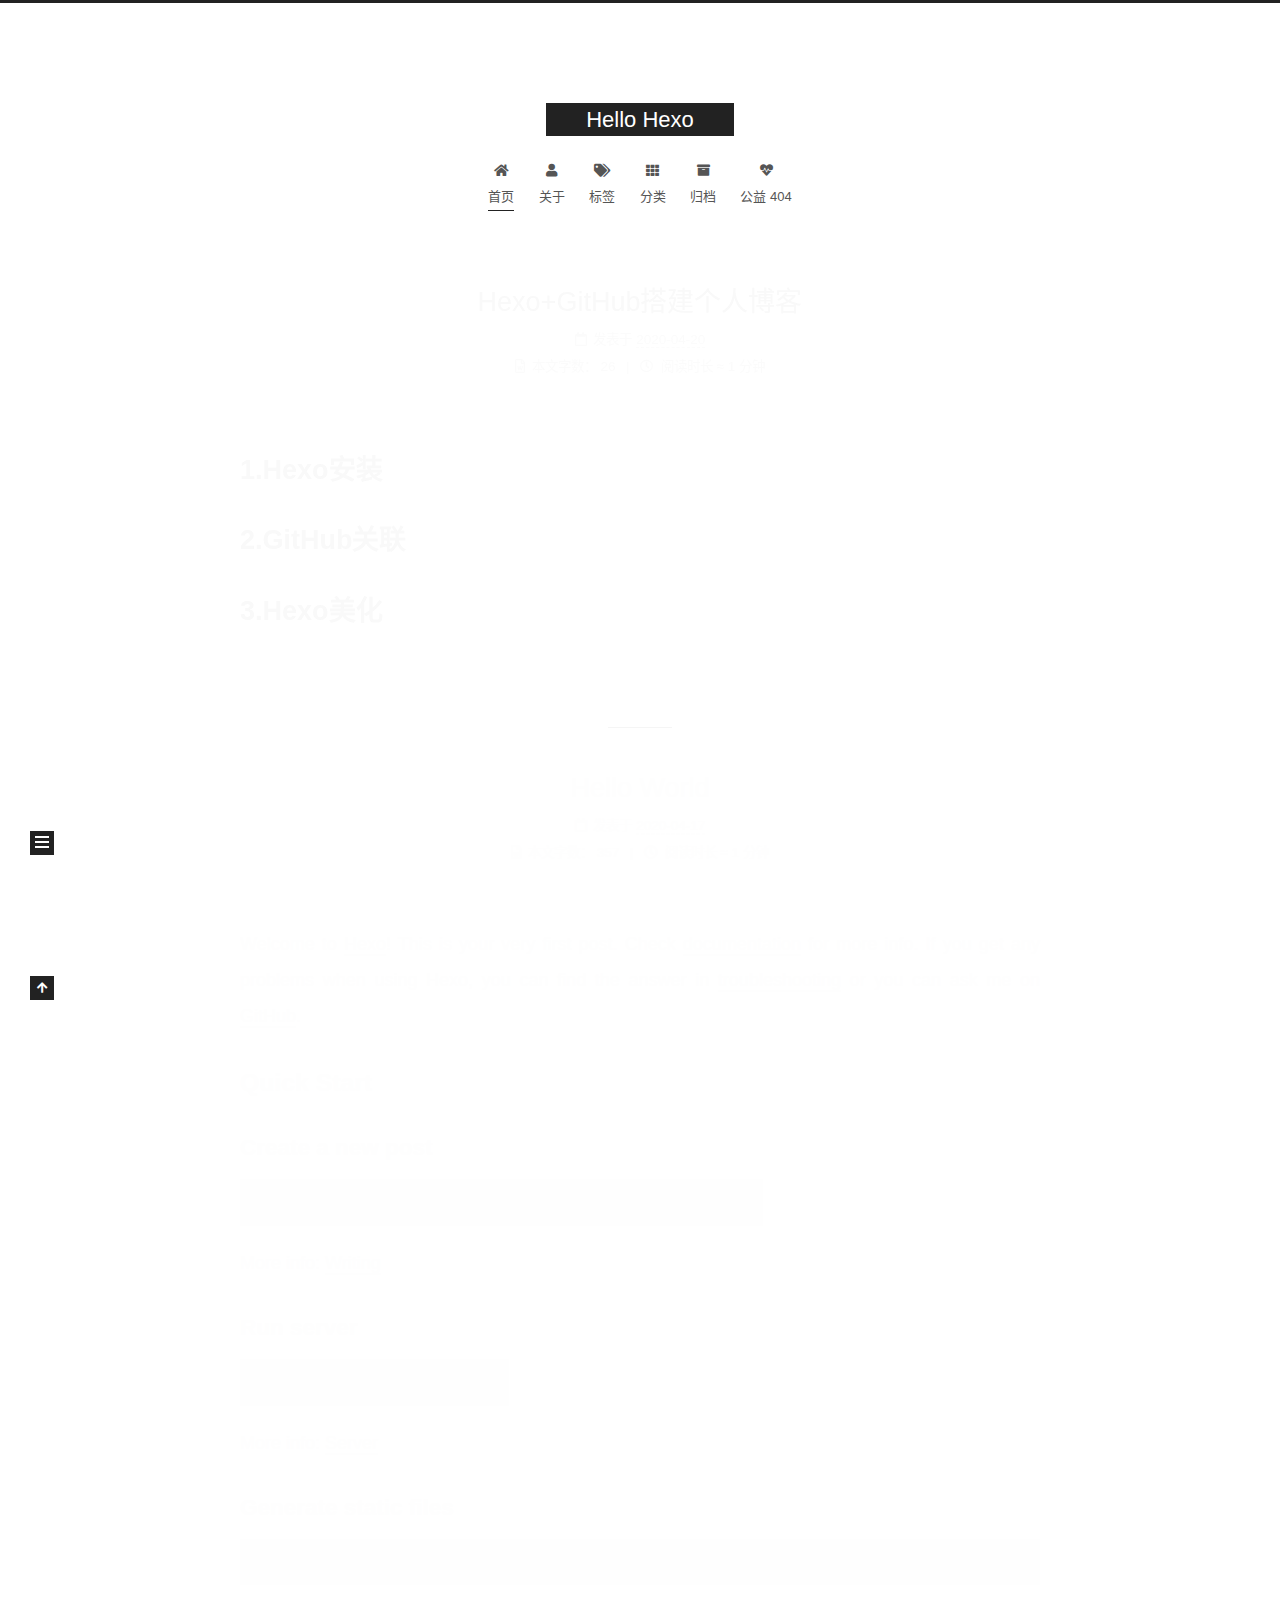
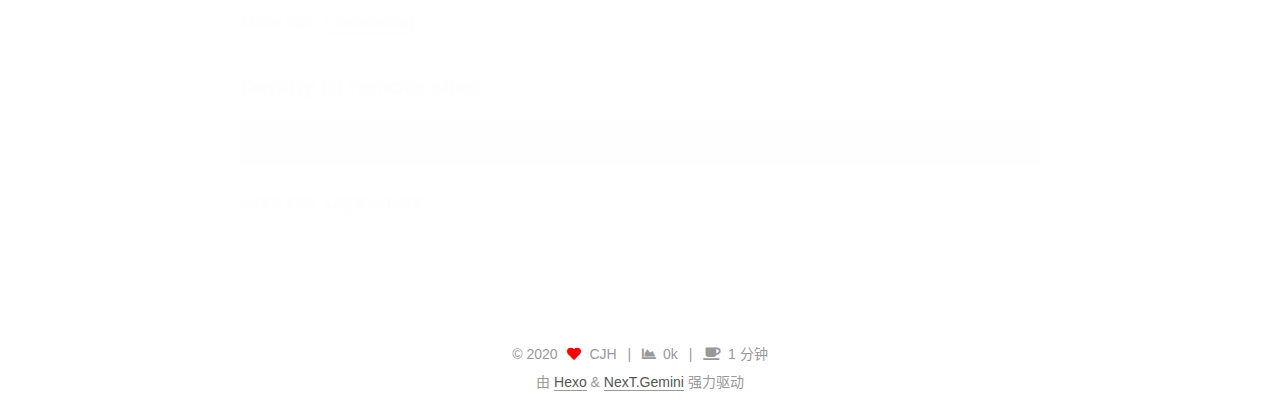
==== index.html @ 1054dfbd "Site updated: 2020-04-20 13:36:45" ====
<!DOCTYPE html>
<html lang="zh-CN">
<head>
  <meta charset="UTF-8">
<meta name="viewport" content="width=device-width, initial-scale=1, maximum-scale=2">
<meta name="theme-color" content="#222">
<meta name="generator" content="Hexo 4.2.0">
  <link rel="apple-touch-icon" sizes="180x180" href="/images/apple-touch-icon-next.png">
  <link rel="icon" type="image/png" sizes="32x32" href="/images/favicon-32x32-next.png">
  <link rel="icon" type="image/png" sizes="16x16" href="/images/favicon-16x16-next.png">
  <link rel="mask-icon" href="/images/logo.svg" color="#222">

<link rel="stylesheet" href="/css/main.css">


<link rel="stylesheet" href="/lib/font-awesome/css/all.min.css">

<script id="hexo-configurations">
    var NexT = window.NexT || {};
    var CONFIG = {"hostname":"yoursite.com","root":"/","scheme":"Gemini","version":"7.8.0","exturl":false,"sidebar":{"position":"left","display":"post","padding":18,"offset":12,"onmobile":false},"copycode":{"enable":false,"show_result":false,"style":null},"back2top":{"enable":true,"sidebar":false,"scrollpercent":false},"bookmark":{"enable":false,"color":"#222","save":"auto"},"fancybox":false,"mediumzoom":false,"lazyload":false,"pangu":false,"comments":{"style":"tabs","active":null,"storage":true,"lazyload":false,"nav":null},"algolia":{"hits":{"per_page":10},"labels":{"input_placeholder":"Search for Posts","hits_empty":"We didn't find any results for the search: ${query}","hits_stats":"${hits} results found in ${time} ms"}},"localsearch":{"enable":false,"trigger":"auto","top_n_per_article":1,"unescape":false,"preload":false},"motion":{"enable":true,"async":false,"transition":{"post_block":"fadeIn","post_header":"slideDownIn","post_body":"slideDownIn","coll_header":"slideLeftIn","sidebar":"slideUpIn"}}};
  </script>

  <meta name="description" content="眼里藏星河，笑里带月光">
<meta property="og:type" content="website">
<meta property="og:title" content="Hello Hexo">
<meta property="og:url" content="http://yoursite.com/index.html">
<meta property="og:site_name" content="Hello Hexo">
<meta property="og:description" content="眼里藏星河，笑里带月光">
<meta property="og:locale" content="zh_CN">
<meta property="article:author" content="CJH">
<meta name="twitter:card" content="summary">

<link rel="canonical" href="http://yoursite.com/">


<script id="page-configurations">
  // https://hexo.io/docs/variables.html
  CONFIG.page = {
    sidebar: "",
    isHome : true,
    isPost : false,
    lang   : 'zh-CN'
  };
</script>

  <title>Hello Hexo</title>
  






  <noscript>
  <style>
  .use-motion .brand,
  .use-motion .menu-item,
  .sidebar-inner,
  .use-motion .post-block,
  .use-motion .pagination,
  .use-motion .comments,
  .use-motion .post-header,
  .use-motion .post-body,
  .use-motion .collection-header { opacity: initial; }

  .use-motion .site-title,
  .use-motion .site-subtitle {
    opacity: initial;
    top: initial;
  }

  .use-motion .logo-line-before i { left: initial; }
  .use-motion .logo-line-after i { right: initial; }
  </style>
</noscript>

</head>

<body itemscope itemtype="http://schema.org/WebPage">
  <div class="container use-motion">
    <div class="headband"></div>

    <header class="header" itemscope itemtype="http://schema.org/WPHeader">
      <div class="header-inner"><div class="site-brand-container">
  <div class="site-nav-toggle">
    <div class="toggle" aria-label="切换导航栏">
      <span class="toggle-line toggle-line-first"></span>
      <span class="toggle-line toggle-line-middle"></span>
      <span class="toggle-line toggle-line-last"></span>
    </div>
  </div>

  <div class="site-meta">

    <a href="/" class="brand" rel="start">
      <span class="logo-line-before"><i></i></span>
      <h1 class="site-title">Hello Hexo</h1>
      <span class="logo-line-after"><i></i></span>
    </a>
  </div>

  <div class="site-nav-right">
    <div class="toggle popup-trigger">
    </div>
  </div>
</div>




<nav class="site-nav">
  <ul id="menu" class="main-menu menu">
        <li class="menu-item menu-item-home">

    <a href="/" rel="section"><i class="fa fa-home fa-fw"></i>首页</a>

  </li>
        <li class="menu-item menu-item-about">

    <a href="/about/" rel="section"><i class="fa fa-user fa-fw"></i>关于</a>

  </li>
        <li class="menu-item menu-item-tags">

    <a href="/tags/" rel="section"><i class="fa fa-tags fa-fw"></i>标签</a>

  </li>
        <li class="menu-item menu-item-categories">

    <a href="/categories/" rel="section"><i class="fa fa-th fa-fw"></i>分类</a>

  </li>
        <li class="menu-item menu-item-archives">

    <a href="/archives/" rel="section"><i class="fa fa-archive fa-fw"></i>归档</a>

  </li>
        <li class="menu-item menu-item-commonweal">

    <a href="/404/" rel="section"><i class="fa fa-heartbeat fa-fw"></i>公益 404</a>

  </li>
  </ul>
</nav>




</div>
    </header>

    
  <div class="back-to-top">
    <i class="fa fa-arrow-up"></i>
    <span>0%</span>
  </div>


    <main class="main">
      <div class="main-inner">
        <div class="content-wrap">
          

          <div class="content index posts-expand">
            
      
  
  
  <article itemscope itemtype="http://schema.org/Article" class="post-block" lang="zh-CN">
    <link itemprop="mainEntityOfPage" href="http://yoursite.com/2020/04/20/New-Blog/">

    <span hidden itemprop="author" itemscope itemtype="http://schema.org/Person">
      <meta itemprop="image" content="/images/avatar.png">
      <meta itemprop="name" content="CJH">
      <meta itemprop="description" content="眼里藏星河，笑里带月光">
    </span>

    <span hidden itemprop="publisher" itemscope itemtype="http://schema.org/Organization">
      <meta itemprop="name" content="Hello Hexo">
    </span>
      <header class="post-header">
        <h2 class="post-title" itemprop="name headline">
          
            <a href="/2020/04/20/New-Blog/" class="post-title-link" itemprop="url">Hexo+GitHub搭建个人博客</a>
        </h2>

        <div class="post-meta">
            <span class="post-meta-item">
              <span class="post-meta-item-icon">
                <i class="far fa-calendar"></i>
              </span>
              <span class="post-meta-item-text">发表于</span>
              

              <time title="创建时间：2020-04-20 09:41:02 / 修改时间：13:36:39" itemprop="dateCreated datePublished" datetime="2020-04-20T09:41:02+08:00">2020-04-20</time>
            </span>

          <br>
            <span class="post-meta-item" title="本文字数">
              <span class="post-meta-item-icon">
                <i class="far fa-file-word"></i>
              </span>
                <span class="post-meta-item-text">本文字数：</span>
              <span>26</span>
            </span>
            <span class="post-meta-item" title="阅读时长">
              <span class="post-meta-item-icon">
                <i class="far fa-clock"></i>
              </span>
                <span class="post-meta-item-text">阅读时长 &asymp;</span>
              <span>1 分钟</span>
            </span>

        </div>
      </header>

    
    
    
    <div class="post-body" itemprop="articleBody">

      
          <h1 id="1-Hexo安装"><a href="#1-Hexo安装" class="headerlink" title="1.Hexo安装"></a>1.Hexo安装</h1><h1 id="2-GitHub关联"><a href="#2-GitHub关联" class="headerlink" title="2.GitHub关联"></a>2.GitHub关联</h1><h1 id="3-Hexo美化"><a href="#3-Hexo美化" class="headerlink" title="3.Hexo美化"></a>3.Hexo美化</h1>
      
    </div>

    
    
    
      <footer class="post-footer">
        <div class="post-eof"></div>
      </footer>
  </article>
  
  
  

      
  
  
  <article itemscope itemtype="http://schema.org/Article" class="post-block" lang="zh-CN">
    <link itemprop="mainEntityOfPage" href="http://yoursite.com/2020/04/17/hello-world/">

    <span hidden itemprop="author" itemscope itemtype="http://schema.org/Person">
      <meta itemprop="image" content="/images/avatar.png">
      <meta itemprop="name" content="CJH">
      <meta itemprop="description" content="眼里藏星河，笑里带月光">
    </span>

    <span hidden itemprop="publisher" itemscope itemtype="http://schema.org/Organization">
      <meta itemprop="name" content="Hello Hexo">
    </span>
      <header class="post-header">
        <h2 class="post-title" itemprop="name headline">
          
            <a href="/2020/04/17/hello-world/" class="post-title-link" itemprop="url">Hello World</a>
        </h2>

        <div class="post-meta">
            <span class="post-meta-item">
              <span class="post-meta-item-icon">
                <i class="far fa-calendar"></i>
              </span>
              <span class="post-meta-item-text">发表于</span>

              <time title="创建时间：2020-04-17 12:55:41" itemprop="dateCreated datePublished" datetime="2020-04-17T12:55:41+08:00">2020-04-17</time>
            </span>

          <br>
            <span class="post-meta-item" title="本文字数">
              <span class="post-meta-item-icon">
                <i class="far fa-file-word"></i>
              </span>
                <span class="post-meta-item-text">本文字数：</span>
              <span>357</span>
            </span>
            <span class="post-meta-item" title="阅读时长">
              <span class="post-meta-item-icon">
                <i class="far fa-clock"></i>
              </span>
                <span class="post-meta-item-text">阅读时长 &asymp;</span>
              <span>1 分钟</span>
            </span>

        </div>
      </header>

    
    
    
    <div class="post-body" itemprop="articleBody">

      
          <p>Welcome to <a href="https://hexo.io/" target="_blank" rel="noopener">Hexo</a>! This is your very first post. Check <a href="https://hexo.io/docs/" target="_blank" rel="noopener">documentation</a> for more info. If you get any problems when using Hexo, you can find the answer in <a href="https://hexo.io/docs/troubleshooting.html" target="_blank" rel="noopener">troubleshooting</a> or you can ask me on <a href="https://github.com/hexojs/hexo/issues" target="_blank" rel="noopener">GitHub</a>.</p>
<h2 id="Quick-Start"><a href="#Quick-Start" class="headerlink" title="Quick Start"></a>Quick Start</h2><h3 id="Create-a-new-post"><a href="#Create-a-new-post" class="headerlink" title="Create a new post"></a>Create a new post</h3><figure class="highlight bash"><table><tr><td class="gutter"><pre><span class="line">1</span><br></pre></td><td class="code"><pre><span class="line">$ hexo new <span class="string">"My New Post"</span></span><br></pre></td></tr></table></figure>

<p>More info: <a href="https://hexo.io/docs/writing.html" target="_blank" rel="noopener">Writing</a></p>
<h3 id="Run-server"><a href="#Run-server" class="headerlink" title="Run server"></a>Run server</h3><figure class="highlight bash"><table><tr><td class="gutter"><pre><span class="line">1</span><br></pre></td><td class="code"><pre><span class="line">$ hexo server</span><br></pre></td></tr></table></figure>

<p>More info: <a href="https://hexo.io/docs/server.html" target="_blank" rel="noopener">Server</a></p>
<h3 id="Generate-static-files"><a href="#Generate-static-files" class="headerlink" title="Generate static files"></a>Generate static files</h3><figure class="highlight bash"><table><tr><td class="gutter"><pre><span class="line">1</span><br></pre></td><td class="code"><pre><span class="line">$ hexo generate</span><br></pre></td></tr></table></figure>

<p>More info: <a href="https://hexo.io/docs/generating.html" target="_blank" rel="noopener">Generating</a></p>
<h3 id="Deploy-to-remote-sites"><a href="#Deploy-to-remote-sites" class="headerlink" title="Deploy to remote sites"></a>Deploy to remote sites</h3><figure class="highlight bash"><table><tr><td class="gutter"><pre><span class="line">1</span><br></pre></td><td class="code"><pre><span class="line">$ hexo deploy</span><br></pre></td></tr></table></figure>

<p>More info: <a href="https://hexo.io/docs/one-command-deployment.html" target="_blank" rel="noopener">Deployment</a></p>

      
    </div>

    
    
    
      <footer class="post-footer">
        <div class="post-eof"></div>
      </footer>
  </article>
  
  
  


  



          </div>
          

<script>
  window.addEventListener('tabs:register', () => {
    let { activeClass } = CONFIG.comments;
    if (CONFIG.comments.storage) {
      activeClass = localStorage.getItem('comments_active') || activeClass;
    }
    if (activeClass) {
      let activeTab = document.querySelector(`a[href="#comment-${activeClass}"]`);
      if (activeTab) {
        activeTab.click();
      }
    }
  });
  if (CONFIG.comments.storage) {
    window.addEventListener('tabs:click', event => {
      if (!event.target.matches('.tabs-comment .tab-content .tab-pane')) return;
      let commentClass = event.target.classList[1];
      localStorage.setItem('comments_active', commentClass);
    });
  }
</script>

        </div>
          
  
  <div class="toggle sidebar-toggle">
    <span class="toggle-line toggle-line-first"></span>
    <span class="toggle-line toggle-line-middle"></span>
    <span class="toggle-line toggle-line-last"></span>
  </div>

  <aside class="sidebar">
    <div class="sidebar-inner">

      <ul class="sidebar-nav motion-element">
        <li class="sidebar-nav-toc">
          文章目录
        </li>
        <li class="sidebar-nav-overview">
          站点概览
        </li>
      </ul>

      <!--noindex-->
      <div class="post-toc-wrap sidebar-panel">
      </div>
      <!--/noindex-->

      <div class="site-overview-wrap sidebar-panel">
        <div class="site-author motion-element" itemprop="author" itemscope itemtype="http://schema.org/Person">
    <img class="site-author-image" itemprop="image" alt="CJH"
      src="/images/avatar.png">
  <p class="site-author-name" itemprop="name">CJH</p>
  <div class="site-description" itemprop="description">眼里藏星河，笑里带月光</div>
</div>
<div class="site-state-wrap motion-element">
  <nav class="site-state">
      <div class="site-state-item site-state-posts">
          <a href="/archives/">
        
          <span class="site-state-item-count">2</span>
          <span class="site-state-item-name">日志</span>
        </a>
      </div>
  </nav>
</div>



      </div>

    </div>
  </aside>
  <div id="sidebar-dimmer"></div>


      </div>
    </main>

    <footer class="footer">
      <div class="footer-inner">
        

        

<div class="copyright">
  
  &copy; 
  <span itemprop="copyrightYear">2020</span>
  <span class="with-love">
    <i class="fa fa-heart"></i>
  </span>
  <span class="author" itemprop="copyrightHolder">CJH</span>
    <span class="post-meta-divider">|</span>
    <span class="post-meta-item-icon">
      <i class="fa fa-chart-area"></i>
    </span>
    <span title="站点总字数">0k</span>
    <span class="post-meta-divider">|</span>
    <span class="post-meta-item-icon">
      <i class="fa fa-coffee"></i>
    </span>
    <span title="站点阅读时长">1 分钟</span>
</div>
  <div class="powered-by">由 <a href="https://hexo.io/" class="theme-link" rel="noopener" target="_blank">Hexo</a> & <a href="https://theme-next.org/" class="theme-link" rel="noopener" target="_blank">NexT.Gemini</a> 强力驱动
  </div>

        








      </div>
    </footer>
  </div>

  
  <script src="/lib/anime.min.js"></script>
  <script src="/lib/velocity/velocity.min.js"></script>
  <script src="/lib/velocity/velocity.ui.min.js"></script>

<script src="/js/utils.js"></script>

<script src="/js/motion.js"></script>


<script src="/js/schemes/pisces.js"></script>


<script src="/js/next-boot.js"></script>




  















  

  

</body>
</html>
---- css/main.css ----
:root {
  --body-bg-color: #fff;
  --content-bg-color: #fff;
  --card-bg-color: #f5f5f5;
  --text-color: #555;
  --blockquote-color: #666;
  --link-color: #555;
  --link-hover-color: #222;
  --brand-color: #fff;
  --brand-hover-color: #fff;
  --table-row-odd-bg-color: #f9f9f9;
  --table-row-hover-bg-color: #f5f5f5;
  --menu-item-bg-color: #f5f5f5;
  --btn-default-bg: #222;
  --btn-default-color: #fff;
  --btn-default-border-color: #222;
  --btn-default-hover-bg: #fff;
  --btn-default-hover-color: #222;
  --btn-default-hover-border-color: #222;
}
html {
  line-height: 1.15; /* 1 */
  -webkit-text-size-adjust: 100%; /* 2 */
}
body {
  margin: 0;
}
main {
  display: block;
}
h1 {
  font-size: 2em;
  margin: 0.67em 0;
}
hr {
  box-sizing: content-box; /* 1 */
  height: 0; /* 1 */
  overflow: visible; /* 2 */
}
pre {
  font-family: monospace, monospace; /* 1 */
  font-size: 1em; /* 2 */
}
a {
  background: transparent;
}
abbr[title] {
  border-bottom: none; /* 1 */
  text-decoration: underline; /* 2 */
  text-decoration: underline dotted; /* 2 */
}
b,
strong {
  font-weight: bolder;
}
code,
kbd,
samp {
  font-family: monospace, monospace; /* 1 */
  font-size: 1em; /* 2 */
}
small {
  font-size: 80%;
}
sub,
sup {
  font-size: 75%;
  line-height: 0;
  position: relative;
  vertical-align: baseline;
}
sub {
  bottom: -0.25em;
}
sup {
  top: -0.5em;
}
img {
  border-style: none;
}
button,
input,
optgroup,
select,
textarea {
  font-family: inherit; /* 1 */
  font-size: 100%; /* 1 */
  line-height: 1.15; /* 1 */
  margin: 0; /* 2 */
}
button,
input {
/* 1 */
  overflow: visible;
}
button,
select {
/* 1 */
  text-transform: none;
}
button,
[type='button'],
[type='reset'],
[type='submit'] {
  -webkit-appearance: button;
}
button::-moz-focus-inner,
[type='button']::-moz-focus-inner,
[type='reset']::-moz-focus-inner,
[type='submit']::-moz-focus-inner {
  border-style: none;
  padding: 0;
}
button:-moz-focusring,
[type='button']:-moz-focusring,
[type='reset']:-moz-focusring,
[type='submit']:-moz-focusring {
  outline: 1px dotted ButtonText;
}
fieldset {
  padding: 0.35em 0.75em 0.625em;
}
legend {
  box-sizing: border-box; /* 1 */
  color: inherit; /* 2 */
  display: table; /* 1 */
  max-width: 100%; /* 1 */
  padding: 0; /* 3 */
  white-space: normal; /* 1 */
}
progress {
  vertical-align: baseline;
}
textarea {
  overflow: auto;
}
[type='checkbox'],
[type='radio'] {
  box-sizing: border-box; /* 1 */
  padding: 0; /* 2 */
}
[type='number']::-webkit-inner-spin-button,
[type='number']::-webkit-outer-spin-button {
  height: auto;
}
[type='search'] {
  outline-offset: -2px; /* 2 */
  -webkit-appearance: textfield; /* 1 */
}
[type='search']::-webkit-search-decoration {
  -webkit-appearance: none;
}
::-webkit-file-upload-button {
  font: inherit; /* 2 */
  -webkit-appearance: button; /* 1 */
}
details {
  display: block;
}
summary {
  display: list-item;
}
template {
  display: none;
}
[hidden] {
  display: none;
}
::selection {
  background: #262a30;
  color: #eee;
}
html,
body {
  height: 100%;
}
body {
  background: var(--body-bg-color);
  color: var(--text-color);
  font-family: 'Lato', "PingFang SC", "Microsoft YaHei", sans-serif;
  font-size: 1em;
  line-height: 2;
}
@media (max-width: 991px) {
  body {
    padding-left: 0 !important;
    padding-right: 0 !important;
  }
}
h1,
h2,
h3,
h4,
h5,
h6 {
  font-family: 'Lato', "PingFang SC", "Microsoft YaHei", sans-serif;
  font-weight: bold;
  line-height: 1.5;
  margin: 20px 0 15px;
}
h1 {
  font-size: 1.5em;
}
h2 {
  font-size: 1.375em;
}
h3 {
  font-size: 1.25em;
}
h4 {
  font-size: 1.125em;
}
h5 {
  font-size: 1em;
}
h6 {
  font-size: 0.875em;
}
p {
  margin: 0 0 20px 0;
}
a,
span.exturl {
  border-bottom: 1px solid #999;
  color: var(--link-color);
  outline: 0;
  text-decoration: none;
  overflow-wrap: break-word;
  word-wrap: break-word;
  cursor: pointer;
}
a:hover,
span.exturl:hover {
  border-bottom-color: var(--link-hover-color);
  color: var(--link-hover-color);
}
iframe,
img,
video {
  display: block;
  margin-left: auto;
  margin-right: auto;
  max-width: 100%;
}
hr {
  background-image: repeating-linear-gradient(-45deg, #ddd, #ddd 4px, transparent 4px, transparent 8px);
  border: 0;
  height: 3px;
  margin: 40px 0;
}
blockquote {
  border-left: 4px solid #ddd;
  color: var(--blockquote-color);
  margin: 0;
  padding: 0 15px;
}
blockquote cite::before {
  content: '-';
  padding: 0 5px;
}
dt {
  font-weight: bold;
}
dd {
  margin: 0;
  padding: 0;
}
kbd {
  background-color: #f5f5f5;
  background-image: linear-gradient(#eee, #fff, #eee);
  border: 1px solid #ccc;
  border-radius: 0.2em;
  box-shadow: 0.1em 0.1em 0.2em rgba(0,0,0,0.1);
  color: #555;
  font-family: inherit;
  padding: 0.1em 0.3em;
  white-space: nowrap;
}
.table-container {
  overflow: auto;
}
table {
  border-collapse: collapse;
  border-spacing: 0;
  font-size: 0.875em;
  margin: 0 0 20px 0;
  width: 100%;
}
tbody tr:nth-of-type(odd) {
  background: var(--table-row-odd-bg-color);
}
tbody tr:hover {
  background: var(--table-row-hover-bg-color);
}
caption,
th,
td {
  font-weight: normal;
  padding: 8px;
  text-align: left;
  vertical-align: middle;
}
th,
td {
  border: 1px solid #ddd;
  border-bottom: 3px solid #ddd;
}
th {
  font-weight: 700;
  padding-bottom: 10px;
}
td {
  border-bottom-width: 1px;
}
.btn {
  background: var(--btn-default-bg);
  border: 2px solid var(--btn-default-border-color);
  border-radius: 0;
  color: var(--btn-default-color);
  display: inline-block;
  font-size: 0.875em;
  line-height: 2;
  padding: 0 20px;
  text-decoration: none;
  transition-property: background-color;
  transition-delay: 0s;
  transition-duration: 0.2s;
  transition-timing-function: ease-in-out;
}
.btn:hover {
  background: var(--btn-default-hover-bg);
  border-color: var(--btn-default-hover-border-color);
  color: var(--btn-default-hover-color);
}
.btn + .btn {
  margin: 0 0 8px 8px;
}
.btn .fa-fw {
  text-align: left;
  width: 1.285714285714286em;
}
.toggle {
  line-height: 0;
}
.toggle .toggle-line {
  background: #fff;
  display: inline-block;
  height: 2px;
  left: 0;
  position: relative;
  top: 0;
  transition: all 0.4s;
  vertical-align: top;
  width: 100%;
}
.toggle .toggle-line:not(:first-child) {
  margin-top: 3px;
}
.toggle.toggle-arrow .toggle-line-first {
  left: 50%;
  top: 2px;
  transform: rotate(45deg);
  width: 50%;
}
.toggle.toggle-arrow .toggle-line-middle {
  left: 2px;
  width: 90%;
}
.toggle.toggle-arrow .toggle-line-last {
  left: 50%;
  top: -2px;
  transform: rotate(-45deg);
  width: 50%;
}
.toggle.toggle-close .toggle-line-first {
  transform: rotate(-45deg);
  top: 5px;
}
.toggle.toggle-close .toggle-line-middle {
  opacity: 0;
}
.toggle.toggle-close .toggle-line-last {
  transform: rotate(45deg);
  top: -5px;
}
.highlight,
pre {
  background: #f7f7f7;
  color: #4d4d4c;
  line-height: 1.6;
  margin: 0 auto 20px;
}
pre,
code {
  font-family: consolas, Menlo, monospace, "PingFang SC", "Microsoft YaHei";
}
code {
  background: #eee;
  border-radius: 3px;
  color: #555;
  padding: 2px 4px;
  overflow-wrap: break-word;
  word-wrap: break-word;
}
.highlight *::selection {
  background: #d6d6d6;
}
.highlight pre {
  border: 0;
  margin: 0;
  padding: 10px 0;
}
.highlight table {
  border: 0;
  margin: 0;
  width: auto;
}
.highlight td {
  border: 0;
  padding: 0;
}
.highlight figcaption {
  background: #eff2f3;
  color: #4d4d4c;
  display: flex;
  font-size: 0.875em;
  justify-content: space-between;
  line-height: 1.2;
  padding: 0.5em;
}
.highlight figcaption a {
  color: #4d4d4c;
}
.highlight figcaption a:hover {
  border-bottom-color: #4d4d4c;
}
.highlight .gutter {
  -moz-user-select: none;
  -ms-user-select: none;
  -webkit-user-select: none;
  user-select: none;
}
.highlight .gutter pre {
  background: #eff2f3;
  color: #869194;
  padding-left: 10px;
  padding-right: 10px;
  text-align: right;
}
.highlight .code pre {
  background: #f7f7f7;
  padding-left: 10px;
  width: 100%;
}
.gist table {
  width: auto;
}
.gist table td {
  border: 0;
}
pre {
  overflow: auto;
  padding: 10px;
}
pre code {
  background: none;
  color: #4d4d4c;
  font-size: 0.875em;
  padding: 0;
  text-shadow: none;
}
pre .deletion {
  background: #fdd;
}
pre .addition {
  background: #dfd;
}
pre .meta {
  color: #eab700;
  -moz-user-select: none;
  -ms-user-select: none;
  -webkit-user-select: none;
  user-select: none;
}
pre .comment {
  color: #8e908c;
}
pre .variable,
pre .attribute,
pre .tag,
pre .name,
pre .regexp,
pre .ruby .constant,
pre .xml .tag .title,
pre .xml .pi,
pre .xml .doctype,
pre .html .doctype,
pre .css .id,
pre .css .class,
pre .css .pseudo {
  color: #c82829;
}
pre .number,
pre .preprocessor,
pre .built_in,
pre .builtin-name,
pre .literal,
pre .params,
pre .constant,
pre .command {
  color: #f5871f;
}
pre .ruby .class .title,
pre .css .rules .attribute,
pre .string,
pre .symbol,
pre .value,
pre .inheritance,
pre .header,
pre .ruby .symbol,
pre .xml .cdata,
pre .special,
pre .formula {
  color: #718c00;
}
pre .title,
pre .css .hexcolor {
  color: #3e999f;
}
pre .function,
pre .python .decorator,
pre .python .title,
pre .ruby .function .title,
pre .ruby .title .keyword,
pre .perl .sub,
pre .javascript .title,
pre .coffeescript .title {
  color: #4271ae;
}
pre .keyword,
pre .javascript .function {
  color: #8959a8;
}
.blockquote-center {
  border-left: none;
  margin: 40px 0;
  padding: 0;
  position: relative;
  text-align: center;
}
.blockquote-center .fa {
  display: block;
  opacity: 0.6;
  position: absolute;
  width: 100%;
}
.blockquote-center .fa-quote-left {
  border-top: 1px solid #ccc;
  text-align: left;
  top: -20px;
}
.blockquote-center .fa-quote-right {
  border-bottom: 1px solid #ccc;
  text-align: right;
  bottom: -20px;
}
.blockquote-center p,
.blockquote-center div {
  text-align: center;
}
.post-body .group-picture img {
  margin: 0 auto;
  padding: 0 3px;
}
.group-picture-row {
  margin-bottom: 6px;
  overflow: hidden;
}
.group-picture-column {
  float: left;
  margin-bottom: 10px;
}
.post-body .label {
  color: #555;
  display: inline;
  padding: 0 2px;
}
.post-body .label.default {
  background: #f0f0f0;
}
.post-body .label.primary {
  background: #efe6f7;
}
.post-body .label.info {
  background: #e5f2f8;
}
.post-body .label.success {
  background: #e7f4e9;
}
.post-body .label.warning {
  background: #fcf6e1;
}
.post-body .label.danger {
  background: #fae8eb;
}
.post-body .tabs {
  margin-bottom: 20px;
}
.post-body .tabs,
.tabs-comment {
  display: block;
  padding-top: 10px;
  position: relative;
}
.post-body .tabs ul.nav-tabs,
.tabs-comment ul.nav-tabs {
  display: flex;
  flex-wrap: wrap;
  margin: 0;
  margin-bottom: -1px;
  padding: 0;
}
@media (max-width: 413px) {
  .post-body .tabs ul.nav-tabs,
  .tabs-comment ul.nav-tabs {
    display: block;
    margin-bottom: 5px;
  }
}
.post-body .tabs ul.nav-tabs li.tab,
.tabs-comment ul.nav-tabs li.tab {
  border-bottom: 1px solid #ddd;
  border-left: 1px solid transparent;
  border-right: 1px solid transparent;
  border-top: 3px solid transparent;
  flex-grow: 1;
  list-style-type: none;
  border-radius: 0 0 0 0;
}
@media (max-width: 413px) {
  .post-body .tabs ul.nav-tabs li.tab,
  .tabs-comment ul.nav-tabs li.tab {
    border-bottom: 1px solid transparent;
    border-left: 3px solid transparent;
    border-right: 1px solid transparent;
    border-top: 1px solid transparent;
  }
}
@media (max-width: 413px) {
  .post-body .tabs ul.nav-tabs li.tab,
  .tabs-comment ul.nav-tabs li.tab {
    border-radius: 0;
  }
}
.post-body .tabs ul.nav-tabs li.tab a,
.tabs-comment ul.nav-tabs li.tab a {
  border-bottom: initial;
  display: block;
  line-height: 1.8;
  outline: 0;
  padding: 0.25em 0.75em;
  text-align: center;
  transition-delay: 0s;
  transition-duration: 0.2s;
  transition-timing-function: ease-out;
}
.post-body .tabs ul.nav-tabs li.tab a i,
.tabs-comment ul.nav-tabs li.tab a i {
  width: 1.285714285714286em;
}
.post-body .tabs ul.nav-tabs li.tab.active,
.tabs-comment ul.nav-tabs li.tab.active {
  border-bottom: 1px solid transparent;
  border-left: 1px solid #ddd;
  border-right: 1px solid #ddd;
  border-top: 3px solid #fc6423;
}
@media (max-width: 413px) {
  .post-body .tabs ul.nav-tabs li.tab.active,
  .tabs-comment ul.nav-tabs li.tab.active {
    border-bottom: 1px solid #ddd;
    border-left: 3px solid #fc6423;
    border-right: 1px solid #ddd;
    border-top: 1px solid #ddd;
  }
}
.post-body .tabs ul.nav-tabs li.tab.active a,
.tabs-comment ul.nav-tabs li.tab.active a {
  color: var(--link-color);
  cursor: default;
}
.post-body .tabs .tab-content .tab-pane,
.tabs-comment .tab-content .tab-pane {
  border: 1px solid #ddd;
  border-top: 0;
  padding: 20px 20px 0 20px;
  border-radius: 0;
}
.post-body .tabs .tab-content .tab-pane:not(.active),
.tabs-comment .tab-content .tab-pane:not(.active) {
  display: none;
}
.post-body .tabs .tab-content .tab-pane.active,
.tabs-comment .tab-content .tab-pane.active {
  display: block;
}
.post-body .tabs .tab-content .tab-pane.active:nth-of-type(1),
.tabs-comment .tab-content .tab-pane.active:nth-of-type(1) {
  border-radius: 0 0 0 0;
}
@media (max-width: 413px) {
  .post-body .tabs .tab-content .tab-pane.active:nth-of-type(1),
  .tabs-comment .tab-content .tab-pane.active:nth-of-type(1) {
    border-radius: 0;
  }
}
.post-body .note {
  border-radius: 3px;
  margin-bottom: 20px;
  padding: 1em;
  position: relative;
  border: 1px solid #eee;
  border-left-width: 5px;
}
.post-body .note h2,
.post-body .note h3,
.post-body .note h4,
.post-body .note h5,
.post-body .note h6 {
  margin-top: 0;
  border-bottom: initial;
  margin-bottom: 0;
  padding-top: 0;
}
.post-body .note p:first-child,
.post-body .note ul:first-child,
.post-body .note ol:first-child,
.post-body .note table:first-child,
.post-body .note pre:first-child,
.post-body .note blockquote:first-child,
.post-body .note img:first-child {
  margin-top: 0;
}
.post-body .note p:last-child,
.post-body .note ul:last-child,
.post-body .note ol:last-child,
.post-body .note table:last-child,
.post-body .note pre:last-child,
.post-body .note blockquote:last-child,
.post-body .note img:last-child {
  margin-bottom: 0;
}
.post-body .note.default {
  border-left-color: #777;
}
.post-body .note.default h2,
.post-body .note.default h3,
.post-body .note.default h4,
.post-body .note.default h5,
.post-body .note.default h6 {
  color: #777;
}
.post-body .note.primary {
  border-left-color: #6f42c1;
}
.post-body .note.primary h2,
.post-body .note.primary h3,
.post-body .note.primary h4,
.post-body .note.primary h5,
.post-body .note.primary h6 {
  color: #6f42c1;
}
.post-body .note.info {
  border-left-color: #428bca;
}
.post-body .note.info h2,
.post-body .note.info h3,
.post-body .note.info h4,
.post-body .note.info h5,
.post-body .note.info h6 {
  color: #428bca;
}
.post-body .note.success {
  border-left-color: #5cb85c;
}
.post-body .note.success h2,
.post-body .note.success h3,
.post-body .note.success h4,
.post-body .note.success h5,
.post-body .note.success h6 {
  color: #5cb85c;
}
.post-body .note.warning {
  border-left-color: #f0ad4e;
}
.post-body .note.warning h2,
.post-body .note.warning h3,
.post-body .note.warning h4,
.post-body .note.warning h5,
.post-body .note.warning h6 {
  color: #f0ad4e;
}
.post-body .note.danger {
  border-left-color: #d9534f;
}
.post-body .note.danger h2,
.post-body .note.danger h3,
.post-body .note.danger h4,
.post-body .note.danger h5,
.post-body .note.danger h6 {
  color: #d9534f;
}
.pagination .prev,
.pagination .next,
.pagination .page-number,
.pagination .space {
  display: inline-block;
  margin: 0 10px;
  padding: 0 11px;
  position: relative;
  top: -1px;
}
@media (max-width: 767px) {
  .pagination .prev,
  .pagination .next,
  .pagination .page-number,
  .pagination .space {
    margin: 0 5px;
  }
}
.pagination {
  border-top: 1px solid #eee;
  margin: 120px 0 0;
  text-align: center;
}
.pagination .prev,
.pagination .next,
.pagination .page-number {
  border-bottom: 0;
  border-top: 1px solid #eee;
  transition-property: border-color;
  transition-delay: 0s;
  transition-duration: 0.2s;
  transition-timing-function: ease-in-out;
}
.pagination .prev:hover,
.pagination .next:hover,
.pagination .page-number:hover {
  border-top-color: #222;
}
.pagination .space {
  margin: 0;
  padding: 0;
}
.pagination .prev {
  margin-left: 0;
}
.pagination .next {
  margin-right: 0;
}
.pagination .page-number.current {
  background: #ccc;
  border-top-color: #ccc;
  color: #fff;
}
@media (max-width: 767px) {
  .pagination {
    border-top: none;
  }
  .pagination .prev,
  .pagination .next,
  .pagination .page-number {
    border-bottom: 1px solid #eee;
    border-top: 0;
    margin-bottom: 10px;
    padding: 0 10px;
  }
  .pagination .prev:hover,
  .pagination .next:hover,
  .pagination .page-number:hover {
    border-bottom-color: #222;
  }
}
.comments {
  margin-top: 60px;
  overflow: hidden;
}
.comment-button-group {
  display: flex;
  flex-wrap: wrap-reverse;
  justify-content: center;
  margin: 1em 0;
}
.comment-button-group .comment-button {
  margin: 0.1em 0.2em;
}
.comment-button-group .comment-button.active {
  background: var(--btn-default-hover-bg);
  border-color: var(--btn-default-hover-border-color);
  color: var(--btn-default-hover-color);
}
.comment-position {
  display: none;
}
.comment-position.active {
  display: block;
}
.tabs-comment {
  background: var(--content-bg-color);
  margin-top: 4em;
  padding-top: 0;
}
.tabs-comment .comments {
  border: 0;
  box-shadow: none;
  margin-top: 0;
  padding-top: 0;
}
.container {
  min-height: 100%;
  position: relative;
}
.main-inner {
  margin: 0 auto;
  width: 700px;
}
@media (min-width: 1200px) {
  .main-inner {
    width: 800px;
  }
}
@media (min-width: 1600px) {
  .main-inner {
    width: 900px;
  }
}
@media (max-width: 767px) {
  .content-wrap {
    padding: 0 20px;
  }
}
.header {
  background: transparent;
}
.header-inner {
  margin: 0 auto;
  width: 700px;
}
@media (min-width: 1200px) {
  .header-inner {
    width: 800px;
  }
}
@media (min-width: 1600px) {
  .header-inner {
    width: 900px;
  }
}
.site-brand-container {
  display: flex;
  flex-shrink: 0;
  padding: 0 10px;
}
.headband {
  background: #222;
  height: 3px;
}
.site-meta {
  flex-grow: 1;
  text-align: center;
}
@media (max-width: 767px) {
  .site-meta {
    text-align: center;
  }
}
.brand {
  border-bottom: none;
  color: var(--brand-color);
  display: inline-block;
  line-height: 1.375em;
  padding: 0 40px;
  position: relative;
}
.brand:hover {
  color: var(--brand-hover-color);
}
.site-title {
  font-family: 'Lato', "PingFang SC", "Microsoft YaHei", sans-serif;
  font-size: 1.375em;
  font-weight: normal;
  margin: 0;
}
.site-subtitle {
  color: #999;
  font-size: 0.8125em;
  margin: 10px 0;
}
.use-motion .brand {
  opacity: 0;
}
.use-motion .site-title,
.use-motion .site-subtitle,
.use-motion .custom-logo-image {
  opacity: 0;
  position: relative;
  top: -10px;
}
.site-nav-toggle,
.site-nav-right {
  display: none;
}
@media (max-width: 767px) {
  .site-nav-toggle,
  .site-nav-right {
    display: flex;
    flex-direction: column;
    justify-content: center;
  }
}
.site-nav-toggle .toggle,
.site-nav-right .toggle {
  color: var(--text-color);
  padding: 10px;
  width: 22px;
}
.site-nav-toggle .toggle .toggle-line,
.site-nav-right .toggle .toggle-line {
  background: var(--text-color);
  border-radius: 1px;
}
.site-nav {
  display: block;
}
@media (max-width: 767px) {
  .site-nav {
    clear: both;
    display: none;
  }
}
.site-nav.site-nav-on {
  display: block;
}
.menu {
  margin-top: 20px;
  padding-left: 0;
  text-align: center;
}
.menu-item {
  display: inline-block;
  list-style: none;
  margin: 0 10px;
}
@media (max-width: 767px) {
  .menu-item {
    display: block;
    margin-top: 10px;
  }
  .menu-item.menu-item-search {
    display: none;
  }
}
.menu-item a,
.menu-item span.exturl {
  border-bottom: 0;
  display: block;
  font-size: 0.8125em;
  transition-property: border-color;
  transition-delay: 0s;
  transition-duration: 0.2s;
  transition-timing-function: ease-in-out;
}
@media (hover: none) {
  .menu-item a:hover,
  .menu-item span.exturl:hover {
    border-bottom-color: transparent !important;
  }
}
.menu-item .fa,
.menu-item .fab,
.menu-item .far,
.menu-item .fas {
  margin-right: 8px;
}
.menu-item .badge {
  display: inline-block;
  font-weight: bold;
  line-height: 1;
  margin-left: 0.35em;
  margin-top: 0.35em;
  text-align: center;
  white-space: nowrap;
}
@media (max-width: 767px) {
  .menu-item .badge {
    float: right;
    margin-left: 0;
  }
}
.menu-item-active a,
.menu .menu-item a:hover,
.menu .menu-item span.exturl:hover {
  background: var(--menu-item-bg-color);
}
.use-motion .menu-item {
  opacity: 0;
}
.sidebar {
  background: #222;
  bottom: 0;
  box-shadow: inset 0 2px 6px #000;
  position: fixed;
  top: 0;
}
@media (max-width: 991px) {
  .sidebar {
    display: none;
  }
}
.sidebar-inner {
  color: #999;
  padding: 18px 10px;
  text-align: center;
}
.cc-license {
  margin-top: 10px;
  text-align: center;
}
.cc-license .cc-opacity {
  border-bottom: none;
  opacity: 0.7;
}
.cc-license .cc-opacity:hover {
  opacity: 0.9;
}
.cc-license img {
  display: inline-block;
}
.site-author-image {
  border: 2px solid #333;
  display: block;
  margin: 0 auto;
  max-width: 96px;
  padding: 2px;
}
.site-author-name {
  color: #f5f5f5;
  font-weight: normal;
  margin: 5px 0 0;
  text-align: center;
}
.site-description {
  color: #999;
  font-size: 1em;
  margin-top: 5px;
  text-align: center;
}
.links-of-author {
  margin-top: 15px;
}
.links-of-author a,
.links-of-author span.exturl {
  border-bottom-color: #555;
  display: inline-block;
  font-size: 0.8125em;
  margin-bottom: 10px;
  margin-right: 10px;
  vertical-align: middle;
}
.links-of-author a::before,
.links-of-author span.exturl::before {
  background: #b6ffa4;
  border-radius: 50%;
  content: ' ';
  display: inline-block;
  height: 4px;
  margin-right: 3px;
  vertical-align: middle;
  width: 4px;
}
.sidebar-button {
  margin-top: 15px;
}
.sidebar-button a {
  border: 1px solid #fc6423;
  border-radius: 4px;
  color: #fc6423;
  display: inline-block;
  padding: 0 15px;
}
.sidebar-button a .fa,
.sidebar-button a .fab,
.sidebar-button a .far,
.sidebar-button a .fas {
  margin-right: 5px;
}
.sidebar-button a:hover {
  background: #fc6423;
  border: 1px solid #fc6423;
  color: #fff;
}
.sidebar-button a:hover .fa,
.sidebar-button a:hover .fab,
.sidebar-button a:hover .far,
.sidebar-button a:hover .fas {
  color: #fff;
}
.links-of-blogroll {
  font-size: 0.8125em;
  margin-top: 10px;
}
.links-of-blogroll-title {
  font-size: 0.875em;
  font-weight: 600;
  margin-top: 0;
}
.links-of-blogroll-list {
  list-style: none;
  margin: 0;
  padding: 0;
}
#sidebar-dimmer {
  display: none;
}
@media (max-width: 767px) {
  #sidebar-dimmer {
    background: #000;
    display: block;
    height: 100%;
    left: 100%;
    opacity: 0;
    position: fixed;
    top: 0;
    width: 100%;
    z-index: 1100;
  }
  .sidebar-active + #sidebar-dimmer {
    opacity: 0.7;
    transform: translateX(-100%);
    transition: opacity 0.5s;
  }
}
.sidebar-nav {
  margin: 0;
  padding-bottom: 20px;
  padding-left: 0;
}
.sidebar-nav li {
  border-bottom: 1px solid transparent;
  color: #666;
  cursor: pointer;
  display: inline-block;
  font-size: 0.875em;
}
.sidebar-nav li.sidebar-nav-overview {
  margin-left: 10px;
}
.sidebar-nav li:hover {
  color: #f5f5f5;
}
.sidebar-nav .sidebar-nav-active {
  border-bottom-color: #87daff;
  color: #87daff;
}
.sidebar-nav .sidebar-nav-active:hover {
  color: #87daff;
}
.sidebar-panel {
  display: none;
  overflow-x: hidden;
  overflow-y: auto;
}
.sidebar-panel-active {
  display: block;
}
.sidebar-toggle {
  background: #222;
  bottom: 45px;
  cursor: pointer;
  height: 14px;
  left: 30px;
  padding: 5px;
  position: fixed;
  width: 14px;
  z-index: 1300;
}
@media (max-width: 991px) {
  .sidebar-toggle {
    left: 20px;
    opacity: 0.8;
    display: none;
  }
}
.sidebar-toggle:hover .toggle-line {
  background: #87daff;
}
.post-toc {
  font-size: 0.875em;
}
.post-toc ol {
  list-style: none;
  margin: 0;
  padding: 0 2px 5px 10px;
  text-align: left;
}
.post-toc ol > ol {
  padding-left: 0;
}
.post-toc ol a {
  transition-property: all;
  transition-delay: 0s;
  transition-duration: 0.2s;
  transition-timing-function: ease-in-out;
}
.post-toc .nav-item {
  line-height: 1.8;
  overflow: hidden;
  text-overflow: ellipsis;
  white-space: nowrap;
}
.post-toc .nav .nav-child {
  display: none;
}
.post-toc .nav .active > .nav-child {
  display: block;
}
.post-toc .nav .active-current > .nav-child {
  display: block;
}
.post-toc .nav .active-current > .nav-child > .nav-item {
  display: block;
}
.post-toc .nav .active > a {
  border-bottom-color: #87daff;
  color: #87daff;
}
.post-toc .nav .active-current > a {
  color: #87daff;
}
.post-toc .nav .active-current > a:hover {
  color: #87daff;
}
.site-state {
  display: flex;
  justify-content: center;
  line-height: 1.4;
  margin-top: 10px;
  overflow: hidden;
  text-align: center;
  white-space: nowrap;
}
.site-state-item {
  padding: 0 15px;
}
.site-state-item:not(:first-child) {
  border-left: 1px solid #333;
}
.site-state-item a {
  border-bottom: none;
}
.site-state-item-count {
  display: block;
  font-size: 1.25em;
  font-weight: 600;
  text-align: center;
}
.site-state-item-name {
  color: inherit;
  font-size: 0.875em;
}
.footer {
  color: #999;
  font-size: 0.875em;
  padding: 20px 0;
}
.footer.footer-fixed {
  bottom: 0;
  left: 0;
  position: absolute;
  right: 0;
}
.footer-inner {
  box-sizing: border-box;
  margin: 0 auto;
  text-align: center;
  width: 700px;
}
@media (min-width: 1200px) {
  .footer-inner {
    width: 800px;
  }
}
@media (min-width: 1600px) {
  .footer-inner {
    width: 900px;
  }
}
.languages {
  display: inline-block;
  font-size: 1.125em;
  position: relative;
}
.languages .lang-select-label span {
  margin: 0 0.5em;
}
.languages .lang-select {
  height: 100%;
  left: 0;
  opacity: 0;
  position: absolute;
  top: 0;
  width: 100%;
}
.with-love {
  color: #ff0000;
  display: inline-block;
  margin: 0 5px;
}
.powered-by,
.theme-info {
  display: inline-block;
}
@-moz-keyframes iconAnimate {
  0%, 100% {
    transform: scale(1);
  }
  10%, 30% {
    transform: scale(0.9);
  }
  20%, 40%, 60%, 80% {
    transform: scale(1.1);
  }
  50%, 70% {
    transform: scale(1.1);
  }
}
@-webkit-keyframes iconAnimate {
  0%, 100% {
    transform: scale(1);
  }
  10%, 30% {
    transform: scale(0.9);
  }
  20%, 40%, 60%, 80% {
    transform: scale(1.1);
  }
  50%, 70% {
    transform: scale(1.1);
  }
}
@-o-keyframes iconAnimate {
  0%, 100% {
    transform: scale(1);
  }
  10%, 30% {
    transform: scale(0.9);
  }
  20%, 40%, 60%, 80% {
    transform: scale(1.1);
  }
  50%, 70% {
    transform: scale(1.1);
  }
}
@keyframes iconAnimate {
  0%, 100% {
    transform: scale(1);
  }
  10%, 30% {
    transform: scale(0.9);
  }
  20%, 40%, 60%, 80% {
    transform: scale(1.1);
  }
  50%, 70% {
    transform: scale(1.1);
  }
}
.back-to-top {
  font-size: 12px;
  text-align: center;
  transition-delay: 0s;
  transition-duration: 0.2s;
  transition-timing-function: ease-in-out;
}
.back-to-top {
  background: #222;
  bottom: -100px;
  box-sizing: border-box;
  color: #fff;
  cursor: pointer;
  left: 30px;
  opacity: 1;
  padding: 0 6px;
  position: fixed;
  transition-property: bottom;
  z-index: 1300;
  width: 24px;
}
.back-to-top span {
  display: none;
}
.back-to-top:hover {
  color: #87daff;
}
.back-to-top.back-to-top-on {
  bottom: 19px;
}
@media (max-width: 991px) {
  .back-to-top {
    left: 20px;
    opacity: 0.8;
  }
}
.post-body {
  font-family: 'Lato', "PingFang SC", "Microsoft YaHei", sans-serif;
  overflow-wrap: break-word;
  word-wrap: break-word;
}
@media (min-width: 1200px) {
  .post-body {
    font-size: 1.125em;
  }
}
.post-body .exturl .fa {
  font-size: 0.875em;
  margin-left: 4px;
}
.post-body .image-caption,
.post-body .figure .caption {
  color: #999;
  font-size: 0.875em;
  font-weight: bold;
  line-height: 1;
  margin: -20px auto 15px;
  text-align: center;
}
.post-sticky-flag {
  display: inline-block;
  transform: rotate(30deg);
}
.post-button {
  margin-top: 40px;
  text-align: center;
}
.use-motion .post-block,
.use-motion .pagination,
.use-motion .comments {
  opacity: 0;
}
.use-motion .post-header {
  opacity: 0;
}
.use-motion .post-body {
  opacity: 0;
}
.use-motion .collection-header {
  opacity: 0;
}
.posts-collapse {
  margin-left: 35px;
  position: relative;
}
@media (max-width: 767px) {
  .posts-collapse {
    margin-left: 0px;
    margin-right: 0px;
  }
}
.posts-collapse .collection-title {
  font-size: 1.125em;
  position: relative;
}
.posts-collapse .collection-title::before {
  background: #999;
  border: 1px solid #fff;
  border-radius: 50%;
  content: ' ';
  height: 10px;
  left: 0;
  margin-left: -6px;
  margin-top: -4px;
  position: absolute;
  top: 50%;
  width: 10px;
}
.posts-collapse .collection-year {
  font-size: 1.5em;
  font-weight: bold;
  margin: 60px 0;
  position: relative;
}
.posts-collapse .collection-year::before {
  background: #bbb;
  border-radius: 50%;
  content: ' ';
  height: 8px;
  left: 0;
  margin-left: -4px;
  margin-top: -4px;
  position: absolute;
  top: 50%;
  width: 8px;
}
.posts-collapse .collection-header {
  display: block;
  margin: 0 0 0 20px;
}
.posts-collapse .collection-header small {
  color: #bbb;
  margin-left: 5px;
}
.posts-collapse .post-header {
  border-bottom: 1px dashed #ccc;
  margin: 30px 0;
  padding-left: 15px;
  position: relative;
  transition-property: border;
  transition-delay: 0s;
  transition-duration: 0.2s;
  transition-timing-function: ease-in-out;
}
.posts-collapse .post-header::before {
  background: #bbb;
  border: 1px solid #fff;
  border-radius: 50%;
  content: ' ';
  height: 6px;
  left: 0;
  margin-left: -4px;
  position: absolute;
  top: 0.75em;
  transition-property: background;
  width: 6px;
  transition-delay: 0s;
  transition-duration: 0.2s;
  transition-timing-function: ease-in-out;
}
.posts-collapse .post-header:hover {
  border-bottom-color: #666;
}
.posts-collapse .post-header:hover::before {
  background: #222;
}
.posts-collapse .post-meta {
  display: inline;
  font-size: 0.75em;
  margin-right: 10px;
}
.posts-collapse .post-title {
  display: inline;
}
.posts-collapse .post-title a,
.posts-collapse .post-title span.exturl {
  border-bottom: none;
  color: var(--link-color);
}
.posts-collapse .post-title .fa-external-link-alt {
  font-size: 0.875em;
  margin-left: 5px;
}
.posts-collapse::before {
  background: #f5f5f5;
  content: ' ';
  height: 100%;
  left: 0;
  margin-left: -2px;
  position: absolute;
  top: 1.25em;
  width: 4px;
}
.post-eof {
  background: #ccc;
  height: 1px;
  margin: 80px auto 60px;
  text-align: center;
  width: 8%;
}
.post-block:last-of-type .post-eof {
  display: none;
}
.content {
  padding-top: 40px;
}
@media (min-width: 992px) {
  .post-body {
    text-align: justify;
  }
}
@media (max-width: 991px) {
  .post-body {
    text-align: justify;
  }
}
.post-body h1,
.post-body h2,
.post-body h3,
.post-body h4,
.post-body h5,
.post-body h6 {
  padding-top: 10px;
}
.post-body h1 .header-anchor,
.post-body h2 .header-anchor,
.post-body h3 .header-anchor,
.post-body h4 .header-anchor,
.post-body h5 .header-anchor,
.post-body h6 .header-anchor {
  border-bottom-style: none;
  color: #ccc;
  float: right;
  margin-left: 10px;
  visibility: hidden;
}
.post-body h1 .header-anchor:hover,
.post-body h2 .header-anchor:hover,
.post-body h3 .header-anchor:hover,
.post-body h4 .header-anchor:hover,
.post-body h5 .header-anchor:hover,
.post-body h6 .header-anchor:hover {
  color: inherit;
}
.post-body h1:hover .header-anchor,
.post-body h2:hover .header-anchor,
.post-body h3:hover .header-anchor,
.post-body h4:hover .header-anchor,
.post-body h5:hover .header-anchor,
.post-body h6:hover .header-anchor {
  visibility: visible;
}
.post-body iframe,
.post-body img,
.post-body video {
  margin-bottom: 20px;
}
.post-body .video-container {
  height: 0;
  margin-bottom: 20px;
  overflow: hidden;
  padding-top: 75%;
  position: relative;
  width: 100%;
}
.post-body .video-container iframe,
.post-body .video-container object,
.post-body .video-container embed {
  height: 100%;
  left: 0;
  margin: 0;
  position: absolute;
  top: 0;
  width: 100%;
}
.post-gallery {
  align-items: center;
  display: grid;
  grid-gap: 10px;
  grid-template-columns: 1fr 1fr 1fr;
  margin-bottom: 20px;
}
@media (max-width: 767px) {
  .post-gallery {
    grid-template-columns: 1fr 1fr;
  }
}
.post-gallery a {
  border: 0;
}
.post-gallery img {
  margin: 0;
}
.posts-expand .post-header {
  font-size: 1.125em;
}
.posts-expand .post-title {
  font-size: 1.5em;
  font-weight: normal;
  margin: initial;
  text-align: center;
  overflow-wrap: break-word;
  word-wrap: break-word;
}
.posts-expand .post-title-link {
  border-bottom: none;
  color: var(--link-color);
  display: inline-block;
  position: relative;
  vertical-align: top;
}
.posts-expand .post-title-link::before {
  background: var(--link-color);
  bottom: 0;
  content: '';
  height: 2px;
  left: 0;
  position: absolute;
  transform: scaleX(0);
  visibility: hidden;
  width: 100%;
  transition-delay: 0s;
  transition-duration: 0.2s;
  transition-timing-function: ease-in-out;
}
.posts-expand .post-title-link:hover::before {
  transform: scaleX(1);
  visibility: visible;
}
.posts-expand .post-title-link .fa-external-link-alt {
  font-size: 0.875em;
  margin-left: 5px;
}
.posts-expand .post-meta {
  color: #999;
  font-family: 'Lato', "PingFang SC", "Microsoft YaHei", sans-serif;
  font-size: 0.75em;
  margin: 3px 0 60px 0;
  text-align: center;
}
.posts-expand .post-meta .post-description {
  font-size: 0.875em;
  margin-top: 2px;
}
.posts-expand .post-meta time {
  border-bottom: 1px dashed #999;
  cursor: pointer;
}
.post-meta .post-meta-item + .post-meta-item::before {
  content: '|';
  margin: 0 0.5em;
}
.post-meta-divider {
  margin: 0 0.5em;
}
.post-meta-item-icon {
  margin-right: 3px;
}
@media (max-width: 991px) {
  .post-meta-item-icon {
    display: inline-block;
  }
}
@media (max-width: 991px) {
  .post-meta-item-text {
    display: none;
  }
}
.post-nav {
  border-top: 1px solid #eee;
  display: flex;
  justify-content: space-between;
  margin-top: 15px;
  padding: 10px 5px 0;
}
.post-nav-item {
  flex: 1;
}
.post-nav-item a {
  border-bottom: none;
  display: block;
  font-size: 0.875em;
  line-height: 1.6;
  position: relative;
}
.post-nav-item a:active {
  top: 2px;
}
.post-nav-item .fa {
  font-size: 0.75em;
}
.post-nav-item:first-child {
  margin-right: 15px;
}
.post-nav-item:first-child .fa {
  margin-right: 5px;
}
.post-nav-item:last-child {
  margin-left: 15px;
  text-align: right;
}
.post-nav-item:last-child .fa {
  margin-left: 5px;
}
.rtl.post-body p,
.rtl.post-body a,
.rtl.post-body h1,
.rtl.post-body h2,
.rtl.post-body h3,
.rtl.post-body h4,
.rtl.post-body h5,
.rtl.post-body h6,
.rtl.post-body li,
.rtl.post-body ul,
.rtl.post-body ol {
  direction: rtl;
  font-family: UKIJ Ekran;
}
.rtl.post-title {
  font-family: UKIJ Ekran;
}
.post-tags {
  margin-top: 40px;
  text-align: center;
}
.post-tags a {
  display: inline-block;
  font-size: 0.8125em;
}
.post-tags a:not(:last-child) {
  margin-right: 10px;
}
.post-widgets {
  border-top: 1px solid #eee;
  margin-top: 15px;
  text-align: center;
}
.wp_rating {
  height: 20px;
  line-height: 20px;
  margin-top: 10px;
  padding-top: 6px;
  text-align: center;
}
.social-like {
  display: flex;
  font-size: 0.875em;
  justify-content: center;
  text-align: center;
}
.reward-container {
  margin: 20px auto;
  padding: 10px 0;
  text-align: center;
  width: 90%;
}
.reward-container button {
  background: #ff2a2a;
  border: 0;
  border-radius: 5px;
  color: #fff;
  cursor: pointer;
  line-height: 2;
  outline: 0;
  padding: 0 15px;
  vertical-align: text-top;
}
.reward-container button:hover {
  background: #f55;
}
#qr {
  padding-top: 20px;
}
#qr a {
  border: 0;
}
#qr img {
  display: inline-block;
  margin: 0.8em 2em 0 2em;
  max-width: 100%;
  width: 180px;
}
#qr p {
  text-align: center;
}
.category-all-page .category-all-title {
  text-align: center;
}
.category-all-page .category-all {
  margin-top: 20px;
}
.category-all-page .category-list {
  list-style: none;
  margin: 0;
  padding: 0;
}
.category-all-page .category-list-item {
  margin: 5px 10px;
}
.category-all-page .category-list-count {
  color: #bbb;
}
.category-all-page .category-list-count::before {
  content: ' (';
  display: inline;
}
.category-all-page .category-list-count::after {
  content: ') ';
  display: inline;
}
.category-all-page .category-list-child {
  padding-left: 10px;
}
.event-list {
  padding: 0;
}
.event-list hr {
  background: #222;
  margin: 20px 0 45px 0;
}
.event-list hr::after {
  background: #222;
  color: #fff;
  content: 'NOW';
  display: inline-block;
  font-weight: bold;
  padding: 0 5px;
  text-align: right;
}
.event-list .event {
  background: #222;
  margin: 20px 0;
  min-height: 40px;
  padding: 15px 0 15px 10px;
}
.event-list .event .event-summary {
  color: #fff;
  margin: 0;
  padding-bottom: 3px;
}
.event-list .event .event-summary::before {
  animation: dot-flash 1s alternate infinite ease-in-out;
  color: #fff;
  content: '\f111';
  display: inline-block;
  font-size: 10px;
  margin-right: 25px;
  vertical-align: middle;
  font-family: 'Font Awesome 5 Free';
  font-weight: 900;
}
.event-list .event .event-relative-time {
  color: #bbb;
  display: inline-block;
  font-size: 12px;
  font-weight: normal;
  padding-left: 12px;
}
.event-list .event .event-details {
  color: #fff;
  display: block;
  line-height: 18px;
  margin-left: 56px;
  padding-bottom: 6px;
  padding-top: 3px;
  text-indent: -24px;
}
.event-list .event .event-details::before {
  color: #fff;
  display: inline-block;
  margin-right: 9px;
  text-align: center;
  text-indent: 0;
  width: 14px;
  font-family: 'Font Awesome 5 Free';
  font-weight: 900;
}
.event-list .event .event-details.event-location::before {
  content: '\f041';
}
.event-list .event .event-details.event-duration::before {
  content: '\f017';
}
.event-list .event-past {
  background: #f5f5f5;
}
.event-list .event-past .event-summary,
.event-list .event-past .event-details {
  color: #bbb;
  opacity: 0.9;
}
.event-list .event-past .event-summary::before,
.event-list .event-past .event-details::before {
  animation: none;
  color: #bbb;
}
@-moz-keyframes dot-flash {
  from {
    opacity: 1;
    transform: scale(1);
  }
  to {
    opacity: 0;
    transform: scale(0.8);
  }
}
@-webkit-keyframes dot-flash {
  from {
    opacity: 1;
    transform: scale(1);
  }
  to {
    opacity: 0;
    transform: scale(0.8);
  }
}
@-o-keyframes dot-flash {
  from {
    opacity: 1;
    transform: scale(1);
  }
  to {
    opacity: 0;
    transform: scale(0.8);
  }
}
@keyframes dot-flash {
  from {
    opacity: 1;
    transform: scale(1);
  }
  to {
    opacity: 0;
    transform: scale(0.8);
  }
}
ul.breadcrumb {
  font-size: 0.75em;
  list-style: none;
  margin: 1em 0;
  padding: 0 2em;
  text-align: center;
}
ul.breadcrumb li {
  display: inline;
}
ul.breadcrumb li + li::before {
  content: '/\00a0';
  font-weight: normal;
  padding: 0.5em;
}
ul.breadcrumb li + li:last-child {
  font-weight: bold;
}
.tag-cloud {
  text-align: center;
}
.tag-cloud a {
  display: inline-block;
  margin: 10px;
}
.tag-cloud a:hover {
  color: var(--link-hover-color) !important;
}
@media (max-width: 767px) {
  .header-inner,
  .main-inner,
  .footer-inner {
    width: auto;
  }
}
.header-inner {
  padding-top: 100px;
}
@media (max-width: 767px) {
  .header-inner {
    padding-top: 50px;
  }
}
.main-inner {
  padding-bottom: 60px;
}
.content {
  padding-top: 70px;
}
@media (max-width: 767px) {
  .content {
    padding-top: 35px;
  }
}
embed {
  display: block;
  margin: 0 auto 25px auto;
}
.custom-logo .site-meta-headline {
  text-align: center;
}
.custom-logo .site-title {
  color: #222;
  margin: 10px auto 0;
}
.custom-logo .site-title a {
  border: 0;
}
.custom-logo-image {
  background: #fff;
  margin: 0 auto;
  max-width: 150px;
  padding: 5px;
}
.brand {
  background: var(--btn-default-bg);
}
@media (max-width: 767px) {
  .site-nav {
    border-bottom: 1px solid #ddd;
    border-top: 1px solid #ddd;
    left: 0;
    margin: 0;
    padding: 0;
    width: 100%;
  }
}
@media (max-width: 767px) {
  .menu {
    text-align: left;
  }
}
.menu-item-active a,
.menu .menu-item a:hover,
.menu .menu-item span.exturl:hover {
  background: transparent;
  border-bottom: 1px solid var(--link-hover-color) !important;
}
@media (max-width: 767px) {
  .menu-item-active a,
  .menu .menu-item a:hover,
  .menu .menu-item span.exturl:hover {
    border-bottom: 1px dotted #ddd !important;
  }
}
@media (max-width: 767px) {
  .menu .menu-item {
    margin: 0 10px;
  }
}
.menu .menu-item a,
.menu .menu-item span.exturl {
  border-bottom: 1px solid transparent;
}
@media (max-width: 767px) {
  .menu .menu-item a,
  .menu .menu-item span.exturl {
    padding: 5px 10px;
  }
}
@media (min-width: 768px) {
  .menu .menu-item .fa,
  .menu .menu-item .fab,
  .menu .menu-item .far,
  .menu .menu-item .fas {
    display: block;
    line-height: 2;
    margin-right: 0;
    width: 100%;
  }
}
.menu .menu-item .badge {
  background: #eee;
  padding: 1px 4px;
}
.sub-menu {
  margin: 10px 0;
}
.sub-menu .menu-item {
  display: inline-block;
}
.sidebar {
  left: -320px;
}
.sidebar.sidebar-active {
  left: 0;
}
.sidebar {
  width: 320px;
  z-index: 1200;
  transition-delay: 0s;
  transition-duration: 0.2s;
  transition-timing-function: ease-out;
}
.sidebar a,
.sidebar span.exturl {
  border-bottom-color: #555;
  color: #999;
}
.sidebar a:hover,
.sidebar span.exturl:hover {
  border-bottom-color: #eee;
  color: #eee;
}
.links-of-blogroll-item {
  padding: 2px 10px;
}
.links-of-blogroll-item a,
.links-of-blogroll-item span.exturl {
  box-sizing: border-box;
  display: inline-block;
  max-width: 280px;
  overflow: hidden;
  text-overflow: ellipsis;
  white-space: nowrap;
}
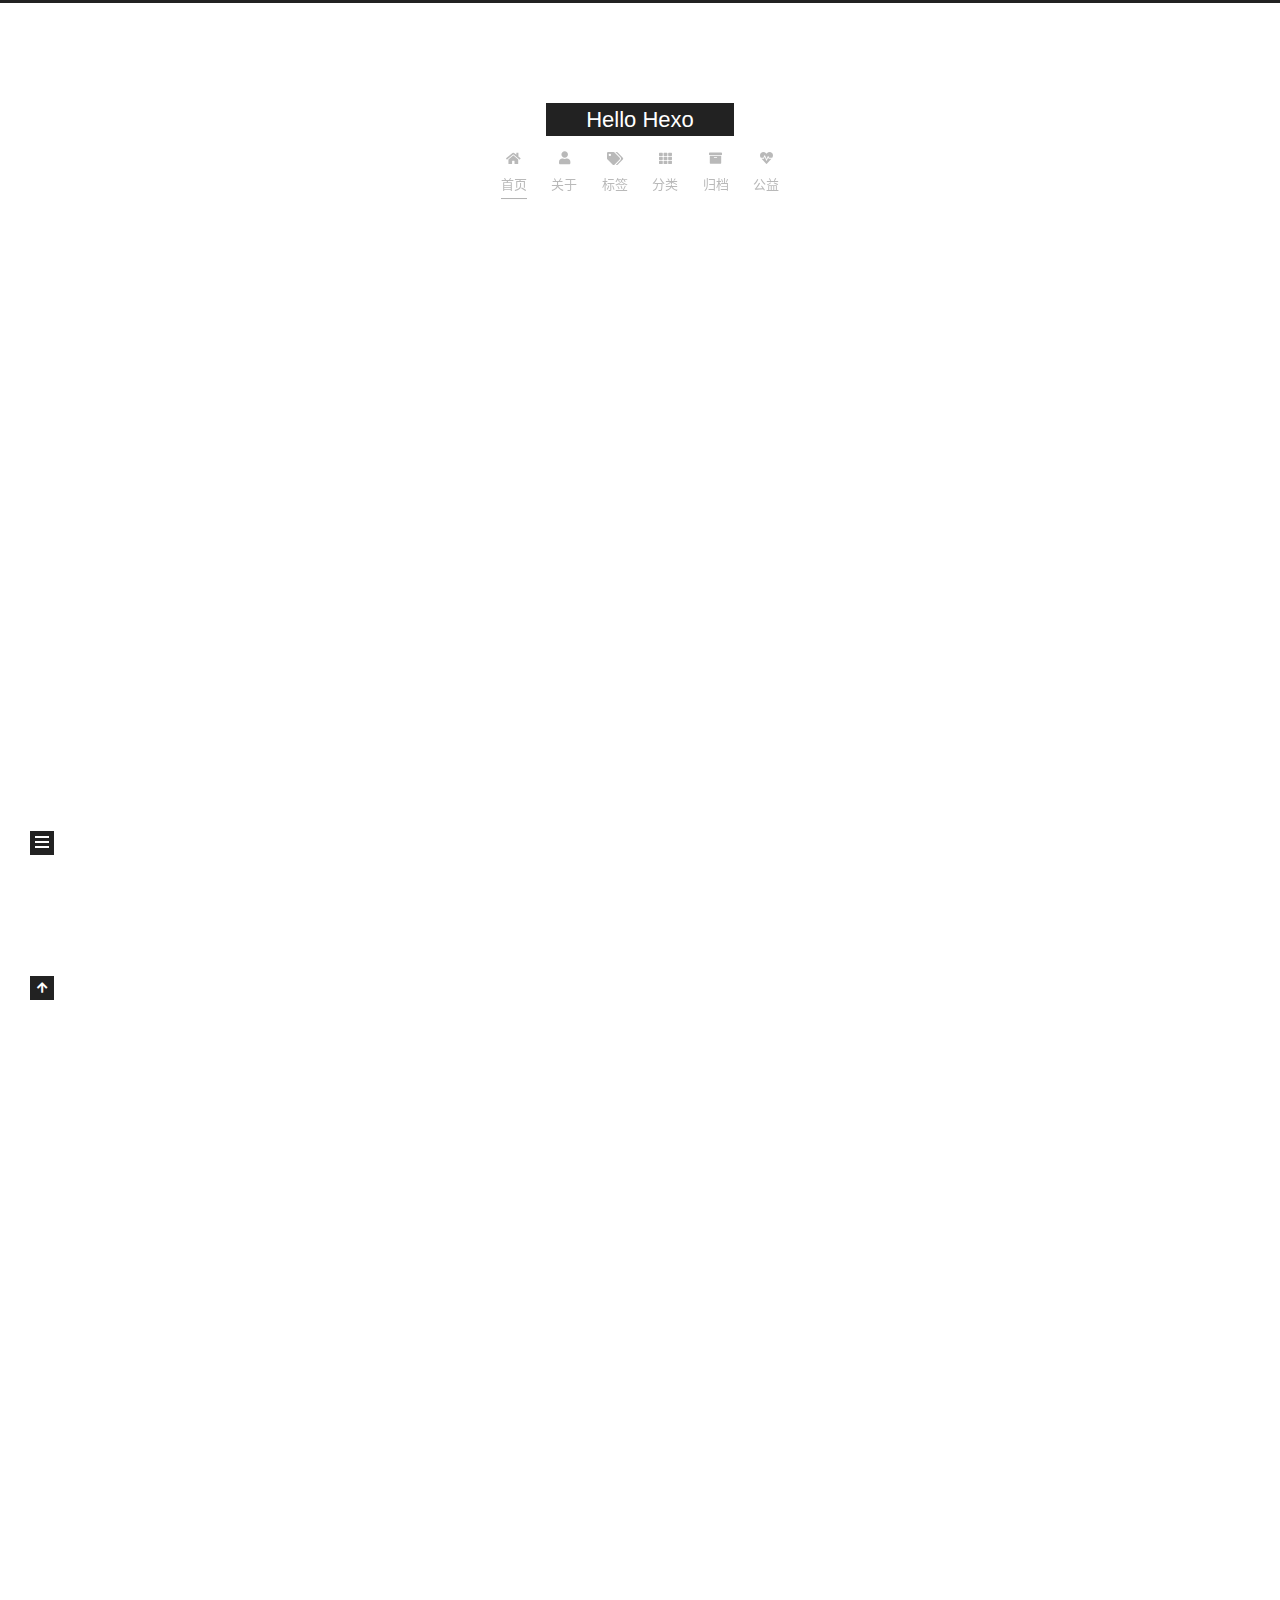
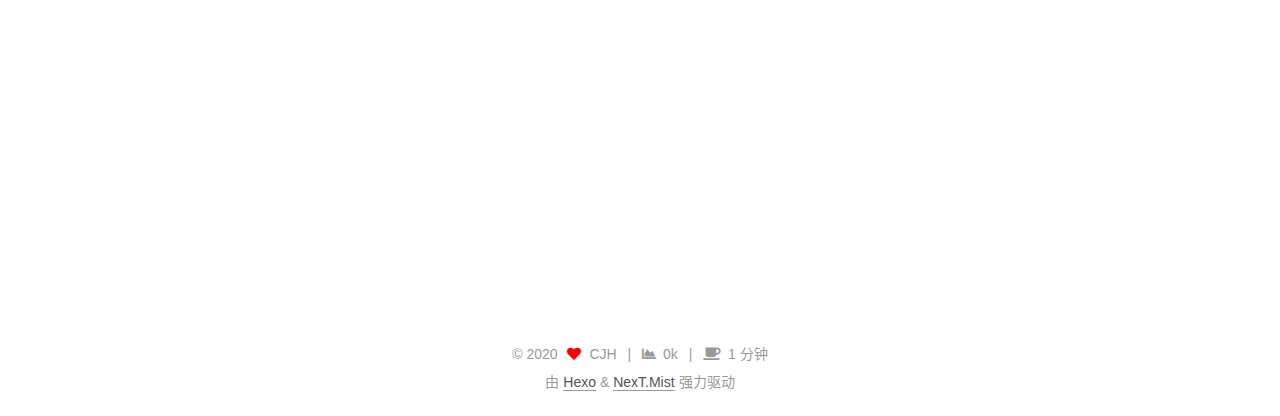
==== commit 8b51e0d2: "Site updated: 2020-04-20 13:39:32" ====
--- a/index.html
+++ b/index.html
@@ -17,7 +17,7 @@
 
 <script id="hexo-configurations">
     var NexT = window.NexT || {};
-    var CONFIG = {"hostname":"yoursite.com","root":"/","scheme":"Gemini","version":"7.8.0","exturl":false,"sidebar":{"position":"left","display":"post","padding":18,"offset":12,"onmobile":false},"copycode":{"enable":false,"show_result":false,"style":null},"back2top":{"enable":true,"sidebar":false,"scrollpercent":false},"bookmark":{"enable":false,"color":"#222","save":"auto"},"fancybox":false,"mediumzoom":false,"lazyload":false,"pangu":false,"comments":{"style":"tabs","active":null,"storage":true,"lazyload":false,"nav":null},"algolia":{"hits":{"per_page":10},"labels":{"input_placeholder":"Search for Posts","hits_empty":"We didn't find any results for the search: ${query}","hits_stats":"${hits} results found in ${time} ms"}},"localsearch":{"enable":false,"trigger":"auto","top_n_per_article":1,"unescape":false,"preload":false},"motion":{"enable":true,"async":false,"transition":{"post_block":"fadeIn","post_header":"slideDownIn","post_body":"slideDownIn","coll_header":"slideLeftIn","sidebar":"slideUpIn"}}};
+    var CONFIG = {"hostname":"yoursite.com","root":"/","scheme":"Mist","version":"7.8.0","exturl":false,"sidebar":{"position":"left","display":"post","padding":18,"offset":12,"onmobile":false},"copycode":{"enable":false,"show_result":false,"style":null},"back2top":{"enable":true,"sidebar":false,"scrollpercent":false},"bookmark":{"enable":false,"color":"#222","save":"auto"},"fancybox":false,"mediumzoom":false,"lazyload":false,"pangu":false,"comments":{"style":"tabs","active":null,"storage":true,"lazyload":false,"nav":null},"algolia":{"hits":{"per_page":10},"labels":{"input_placeholder":"Search for Posts","hits_empty":"We didn't find any results for the search: ${query}","hits_stats":"${hits} results found in ${time} ms"}},"localsearch":{"enable":false,"trigger":"auto","top_n_per_article":1,"unescape":false,"preload":false},"motion":{"enable":true,"async":false,"transition":{"post_block":"fadeIn","post_header":"slideDownIn","post_body":"slideDownIn","coll_header":"slideLeftIn","sidebar":"slideUpIn"}}};
   </script>
 
   <meta name="description" content="眼里藏星河，笑里带月光">
@@ -137,7 +137,7 @@
   </li>
         <li class="menu-item menu-item-commonweal">
 
-    <a href="/404/" rel="section"><i class="fa fa-heartbeat fa-fw"></i>公益 404</a>
+    <a href="/404/" rel="section"><i class="fa fa-heartbeat fa-fw"></i>公益</a>
 
   </li>
   </ul>
@@ -431,7 +431,7 @@
     </span>
     <span title="站点阅读时长">1 分钟</span>
 </div>
-  <div class="powered-by">由 <a href="https://hexo.io/" class="theme-link" rel="noopener" target="_blank">Hexo</a> & <a href="https://theme-next.org/" class="theme-link" rel="noopener" target="_blank">NexT.Gemini</a> 强力驱动
+  <div class="powered-by">由 <a href="https://hexo.io/" class="theme-link" rel="noopener" target="_blank">Hexo</a> & <a href="https://mist.theme-next.org/" class="theme-link" rel="noopener" target="_blank">NexT.Mist</a> 强力驱动
   </div>
 
         
@@ -457,7 +457,7 @@
 <script src="/js/motion.js"></script>
 
 
-<script src="/js/schemes/pisces.js"></script>
+<script src="/js/schemes/muse.js"></script>
 
 
 <script src="/js/next-boot.js"></script>
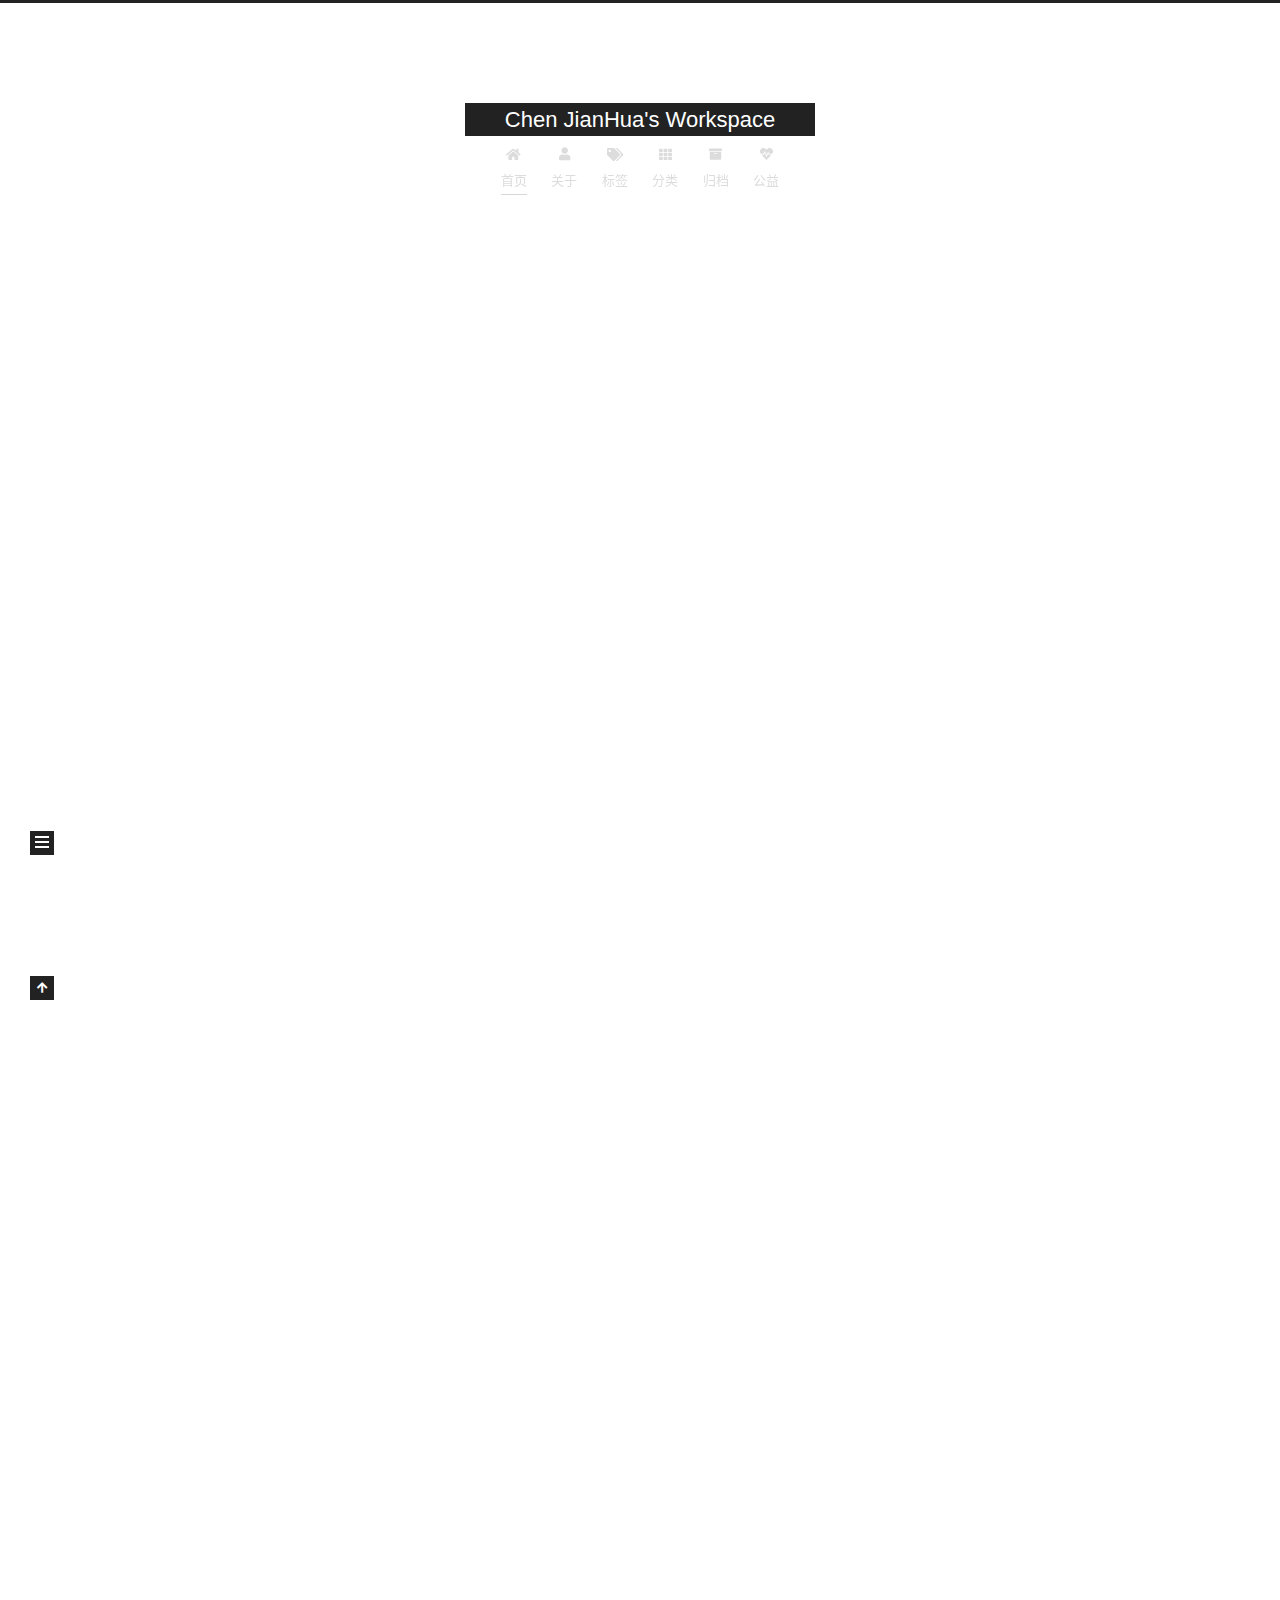
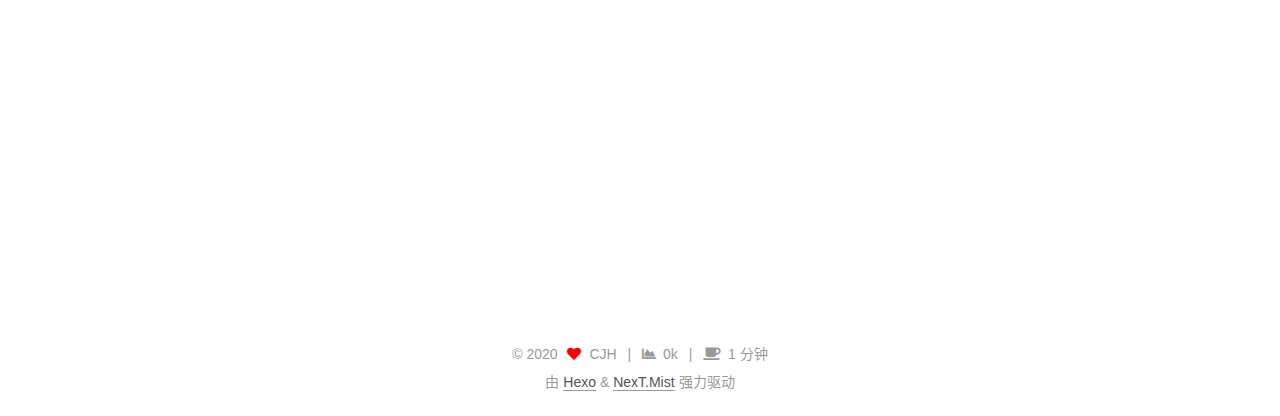
==== commit b0a93aca: "Site updated: 2020-04-20 15:28:13" ====
--- a/index.html
+++ b/index.html
@@ -22,9 +22,9 @@
 
   <meta name="description" content="眼里藏星河，笑里带月光">
 <meta property="og:type" content="website">
-<meta property="og:title" content="Hello Hexo">
+<meta property="og:title" content="Chen JianHua&#39;s Workspace">
 <meta property="og:url" content="http://yoursite.com/index.html">
-<meta property="og:site_name" content="Hello Hexo">
+<meta property="og:site_name" content="Chen JianHua&#39;s Workspace">
 <meta property="og:description" content="眼里藏星河，笑里带月光">
 <meta property="og:locale" content="zh_CN">
 <meta property="article:author" content="CJH">
@@ -43,7 +43,7 @@
   };
 </script>
 
-  <title>Hello Hexo</title>
+  <title>Chen JianHua's Workspace</title>
   
 
 
@@ -94,7 +94,7 @@
 
     <a href="/" class="brand" rel="start">
       <span class="logo-line-before"><i></i></span>
-      <h1 class="site-title">Hello Hexo</h1>
+      <h1 class="site-title">Chen JianHua's Workspace</h1>
       <span class="logo-line-after"><i></i></span>
     </a>
   </div>
@@ -176,7 +176,7 @@
     </span>
 
     <span hidden itemprop="publisher" itemscope itemtype="http://schema.org/Organization">
-      <meta itemprop="name" content="Hello Hexo">
+      <meta itemprop="name" content="Chen JianHua's Workspace">
     </span>
       <header class="post-header">
         <h2 class="post-title" itemprop="name headline">
@@ -248,7 +248,7 @@
     </span>
 
     <span hidden itemprop="publisher" itemscope itemtype="http://schema.org/Organization">
-      <meta itemprop="name" content="Hello Hexo">
+      <meta itemprop="name" content="Chen JianHua's Workspace">
     </span>
       <header class="post-header">
         <h2 class="post-title" itemprop="name headline">
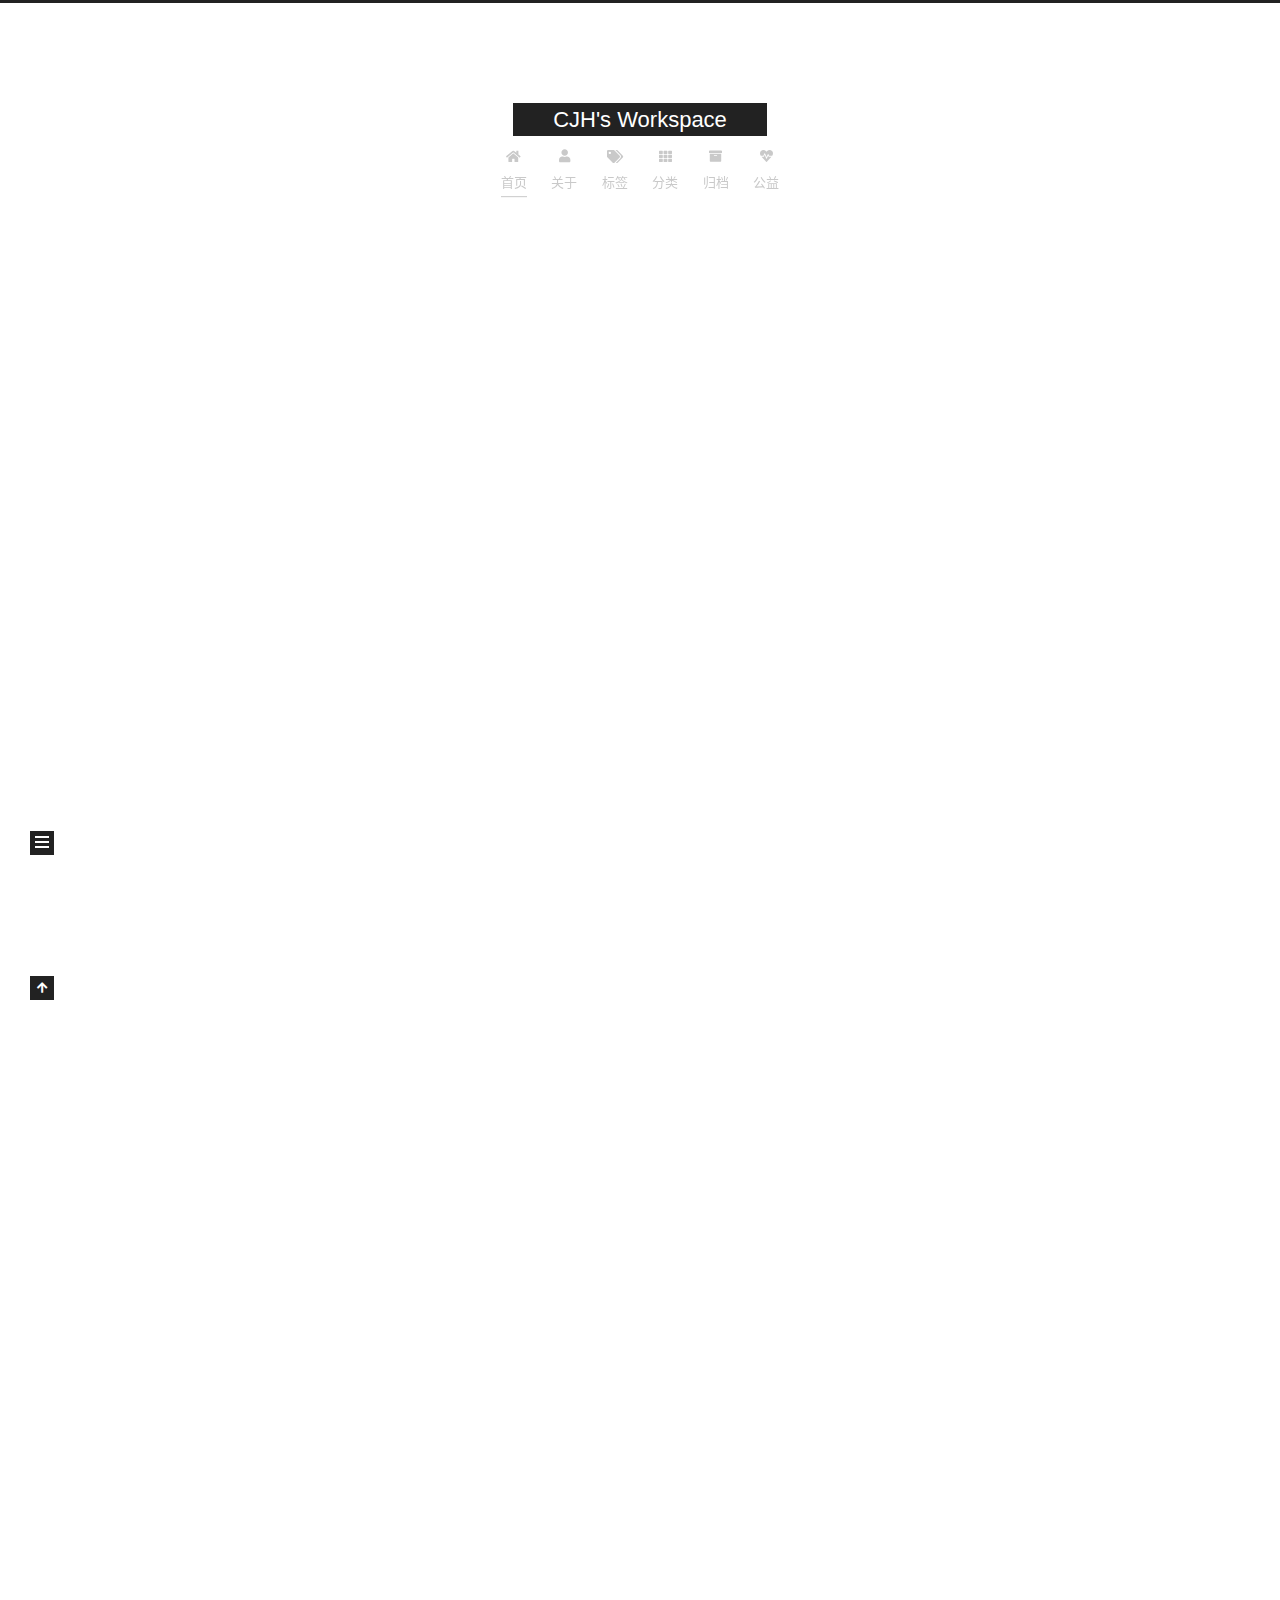
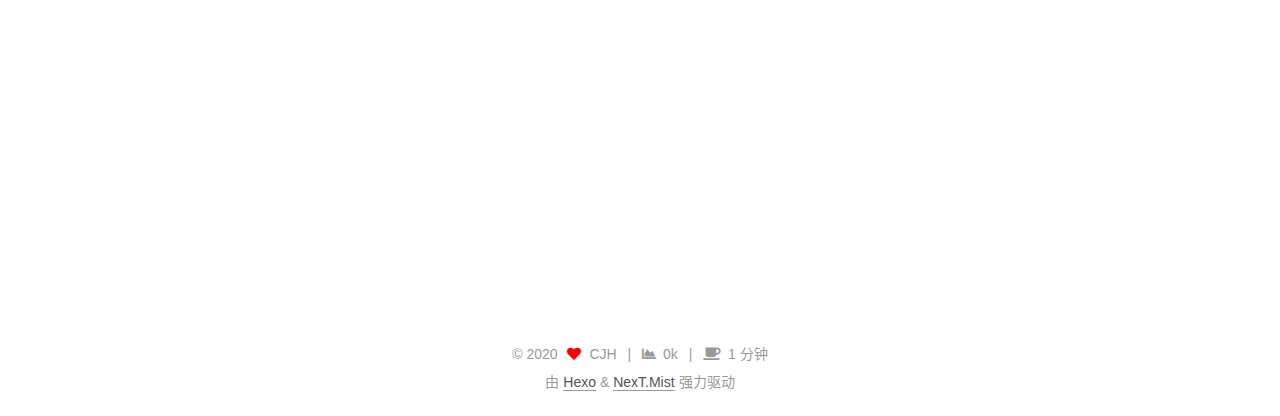
==== commit 553eeab5: "Site updated: 2020-04-20 15:37:41" ====
--- a/index.html
+++ b/index.html
@@ -22,9 +22,9 @@
 
   <meta name="description" content="眼里藏星河，笑里带月光">
 <meta property="og:type" content="website">
-<meta property="og:title" content="Chen JianHua&#39;s Workspace">
+<meta property="og:title" content="CJH&#39;s Workspace">
 <meta property="og:url" content="http://yoursite.com/index.html">
-<meta property="og:site_name" content="Chen JianHua&#39;s Workspace">
+<meta property="og:site_name" content="CJH&#39;s Workspace">
 <meta property="og:description" content="眼里藏星河，笑里带月光">
 <meta property="og:locale" content="zh_CN">
 <meta property="article:author" content="CJH">
@@ -43,7 +43,7 @@
   };
 </script>
 
-  <title>Chen JianHua's Workspace</title>
+  <title>CJH's Workspace</title>
   
 
 
@@ -94,7 +94,7 @@
 
     <a href="/" class="brand" rel="start">
       <span class="logo-line-before"><i></i></span>
-      <h1 class="site-title">Chen JianHua's Workspace</h1>
+      <h1 class="site-title">CJH's Workspace</h1>
       <span class="logo-line-after"><i></i></span>
     </a>
   </div>
@@ -176,7 +176,7 @@
     </span>
 
     <span hidden itemprop="publisher" itemscope itemtype="http://schema.org/Organization">
-      <meta itemprop="name" content="Chen JianHua's Workspace">
+      <meta itemprop="name" content="CJH's Workspace">
     </span>
       <header class="post-header">
         <h2 class="post-title" itemprop="name headline">
@@ -248,7 +248,7 @@
     </span>
 
     <span hidden itemprop="publisher" itemscope itemtype="http://schema.org/Organization">
-      <meta itemprop="name" content="Chen JianHua's Workspace">
+      <meta itemprop="name" content="CJH's Workspace">
     </span>
       <header class="post-header">
         <h2 class="post-title" itemprop="name headline">
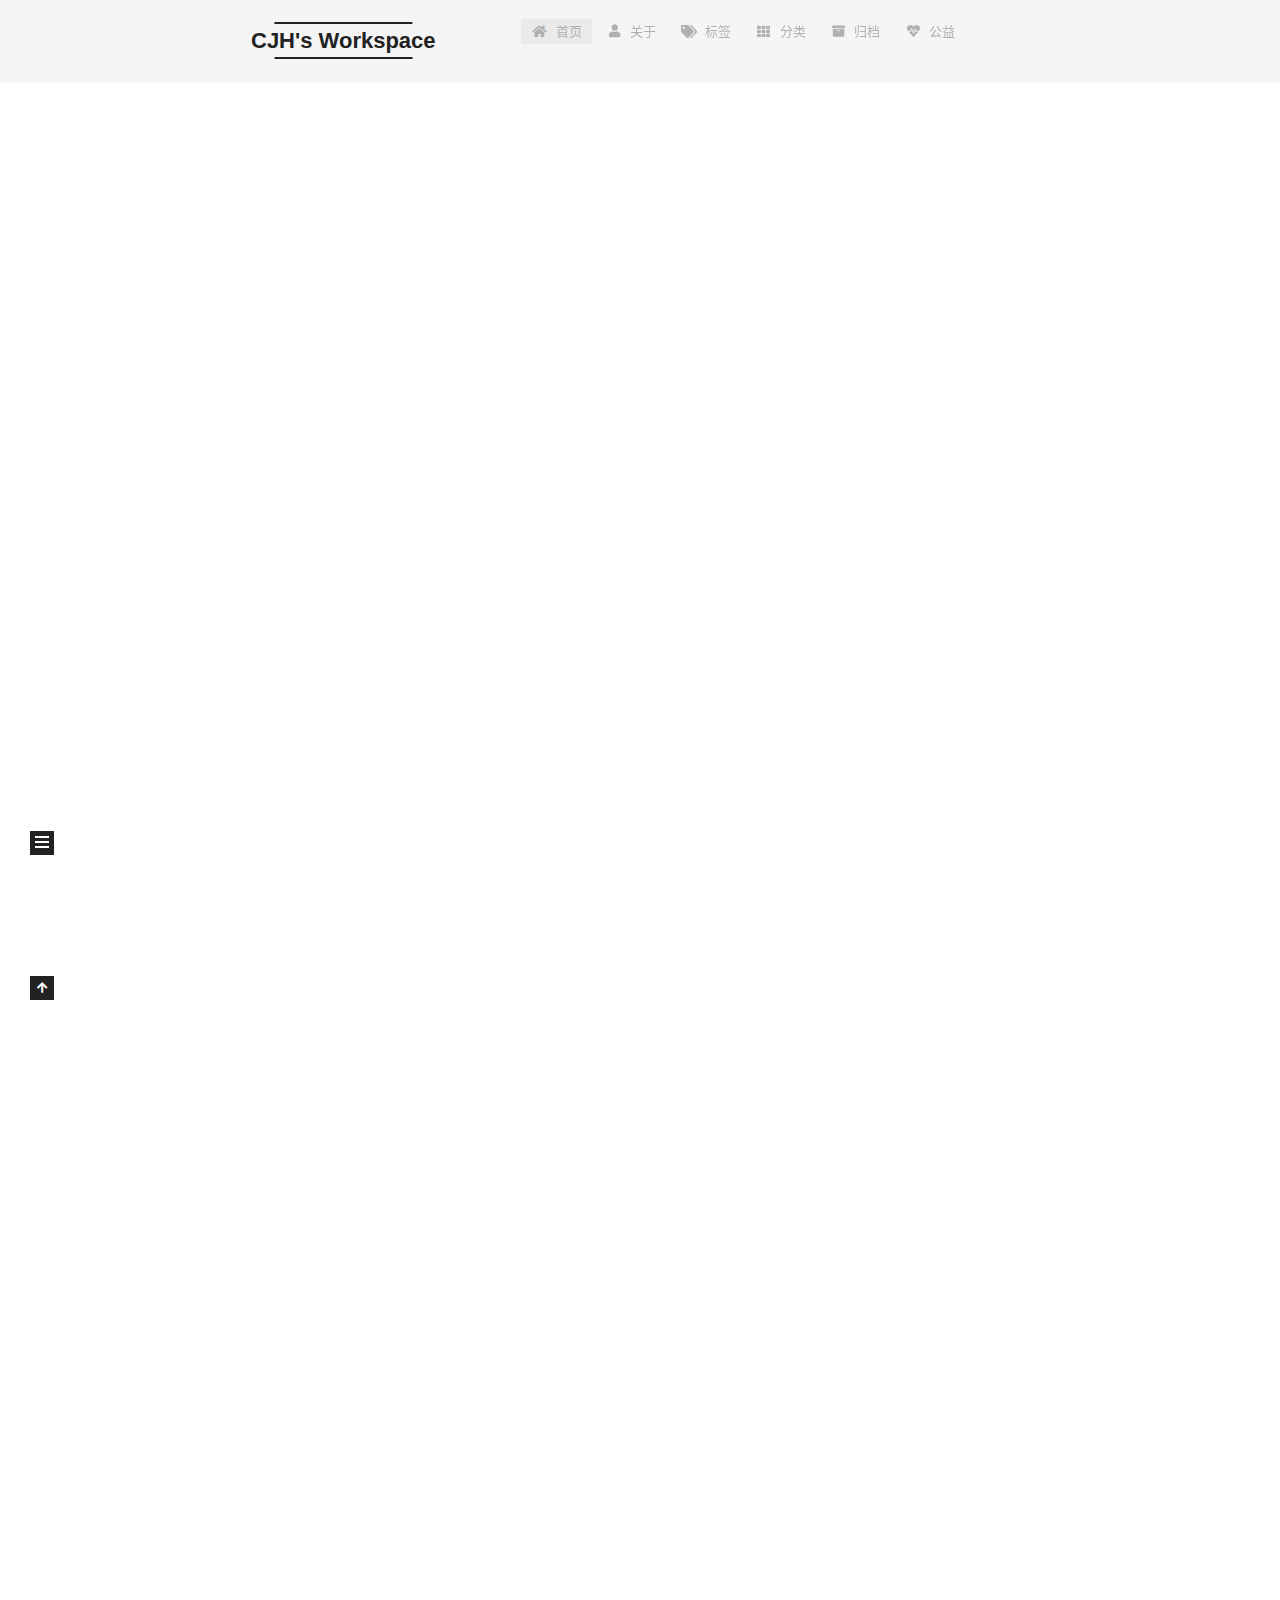
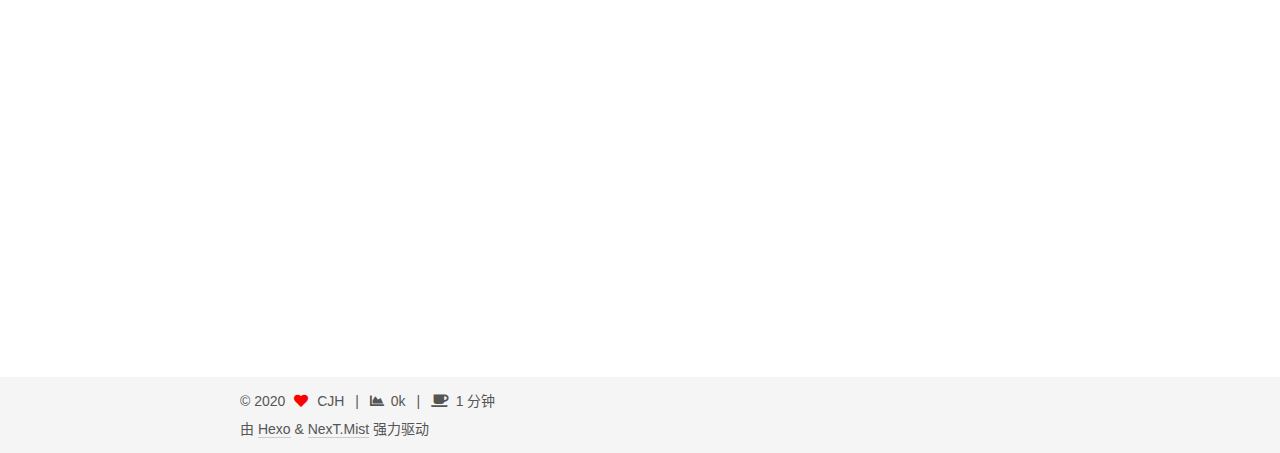
==== commit b411d182: "Site updated: 2020-04-20 15:48:19" ====
--- a/index.html
+++ b/index.html
@@ -192,7 +192,7 @@
               <span class="post-meta-item-text">发表于</span>
               
 
-              <time title="创建时间：2020-04-20 09:41:02 / 修改时间：13:36:39" itemprop="dateCreated datePublished" datetime="2020-04-20T09:41:02+08:00">2020-04-20</time>
+              <time title="创建时间：2020-04-20 09:41:02 / 修改时间：15:48:10" itemprop="dateCreated datePublished" datetime="2020-04-20T09:41:02+08:00">2020-04-20</time>
             </span>
 
           <br>
@@ -201,7 +201,7 @@
                 <i class="far fa-file-word"></i>
               </span>
                 <span class="post-meta-item-text">本文字数：</span>
-              <span>26</span>
+              <span>62</span>
             </span>
             <span class="post-meta-item" title="阅读时长">
               <span class="post-meta-item-icon">
@@ -220,7 +220,7 @@
     <div class="post-body" itemprop="articleBody">
 
       
-          <h1 id="1-Hexo安装"><a href="#1-Hexo安装" class="headerlink" title="1.Hexo安装"></a>1.Hexo安装</h1><h1 id="2-GitHub关联"><a href="#2-GitHub关联" class="headerlink" title="2.GitHub关联"></a>2.GitHub关联</h1><h1 id="3-Hexo美化"><a href="#3-Hexo美化" class="headerlink" title="3.Hexo美化"></a>3.Hexo美化</h1>
+          <h1 id="1-Hexo安装"><a href="#1-Hexo安装" class="headerlink" title="1.Hexo安装"></a>1.Hexo安装</h1><h2 id="1-安装nodejs"><a href="#1-安装nodejs" class="headerlink" title="(1) 安装nodejs"></a>(1) 安装nodejs</h2><h2 id="2-安装git"><a href="#2-安装git" class="headerlink" title="(2) 安装git"></a>(2) 安装git</h2><h2 id="3-安装npm"><a href="#3-安装npm" class="headerlink" title="(3) 安装npm"></a>(3) 安装npm</h2><h2 id="4-安装hexo"><a href="#4-安装hexo" class="headerlink" title="(4) 安装hexo"></a>(4) 安装hexo</h2><h1 id="2-GitHub关联"><a href="#2-GitHub关联" class="headerlink" title="2.GitHub关联"></a>2.GitHub关联</h1><h1 id="3-Hexo美化"><a href="#3-Hexo美化" class="headerlink" title="3.Hexo美化"></a>3.Hexo美化</h1>
       
     </div>
 
--- a/css/main.css
+++ b/css/main.css
@@ -1,22 +1,22 @@
 :root {
   --body-bg-color: #fff;
-  --content-bg-color: #fff;
+  --content-bg-color: #f5f5f5;
   --card-bg-color: #f5f5f5;
   --text-color: #555;
   --blockquote-color: #666;
   --link-color: #555;
   --link-hover-color: #222;
-  --brand-color: #fff;
-  --brand-hover-color: #fff;
+  --brand-color: #222;
+  --brand-hover-color: #222;
   --table-row-odd-bg-color: #f9f9f9;
   --table-row-hover-bg-color: #f5f5f5;
-  --menu-item-bg-color: #f5f5f5;
-  --btn-default-bg: #222;
-  --btn-default-color: #fff;
-  --btn-default-border-color: #222;
-  --btn-default-hover-bg: #fff;
-  --btn-default-hover-color: #222;
-  --btn-default-hover-border-color: #222;
+  --menu-item-bg-color: #ddd;
+  --btn-default-bg: transparent;
+  --btn-default-color: var(--link-color);
+  --btn-default-border-color: var(--link-color);
+  --btn-default-hover-bg: transparent;
+  --btn-default-hover-color: var(--link-hover-color);
+  --btn-default-hover-border-color: var(--link-hover-color);
 }
 html {
   line-height: 1.15; /* 1 */
@@ -221,7 +221,7 @@
 }
 a,
 span.exturl {
-  border-bottom: 1px solid #999;
+  border-bottom: 1px solid #ccc;
   color: var(--link-color);
   outline: 0;
   text-decoration: none;
@@ -967,7 +967,7 @@
 }
 .site-meta {
   flex-grow: 1;
-  text-align: center;
+  text-align: left;
 }
 @media (max-width: 767px) {
   .site-meta {
@@ -1142,6 +1142,13 @@
   margin: 0 auto;
   max-width: 96px;
   padding: 2px;
+  border-radius: 50%;
+}
+.site-author-image {
+  transition: transform 1s ease-out;
+}
+.site-author-image:hover {
+  transform: rotateZ(360deg);
 }
 .site-author-name {
   color: #f5f5f5;
@@ -1169,7 +1176,7 @@
 }
 .links-of-author a::before,
 .links-of-author span.exturl::before {
-  background: #b6ffa4;
+  background: #ff24ff;
   border-radius: 50%;
   content: ' ';
   display: inline-block;
@@ -2140,118 +2147,205 @@
 .tag-cloud a:hover {
   color: var(--link-hover-color) !important;
 }
+hr {
+  height: 2px;
+  margin: 20px 0;
+}
+.btn {
+  padding: 0 10px;
+}
+.headband {
+  display: none;
+}
+.main-inner {
+  padding-bottom: 80px;
+}
 @media (max-width: 767px) {
-  .header-inner,
-  .main-inner,
+  .main-inner {
+    width: auto;
+  }
+}
+.content {
+  padding-top: 80px;
+}
+@media (max-width: 767px) {
+  .content {
+    padding-top: 60px;
+  }
+}
+.pagination {
+  margin: 120px 0 0;
+  text-align: left;
+}
+@media (max-width: 767px) {
+  .pagination {
+    margin: 80px 10px 0;
+    text-align: center;
+  }
+}
+.footer {
+  background: var(--content-bg-color);
+  color: var(--text-color);
+  padding: 10px 0;
+}
+.footer-inner {
+  text-align: left;
+}
+@media (max-width: 767px) {
   .footer-inner {
+    text-align: center;
     width: auto;
   }
 }
+.header {
+  background: var(--content-bg-color);
+}
 .header-inner {
-  padding-top: 100px;
+  align-items: center;
+  display: flex;
+  padding: 20px 0;
 }
 @media (max-width: 767px) {
   .header-inner {
-    padding-top: 50px;
-  }
-}
-.main-inner {
-  padding-bottom: 60px;
-}
-.content {
-  padding-top: 70px;
+    display: block;
+    padding: 10px 0;
+    width: auto;
+  }
+}
+.site-meta {
+  line-height: normal;
+}
+.site-meta .brand {
+  padding: 2px 1px;
 }
 @media (max-width: 767px) {
-  .content {
-    padding-top: 35px;
-  }
-}
-embed {
+  .site-meta .brand {
+    display: block;
+  }
+}
+.site-meta .site-title {
+  font-weight: bolder;
+}
+.logo-line-before,
+.logo-line-after {
   display: block;
-  margin: 0 auto 25px auto;
-}
-.custom-logo .site-meta-headline {
-  text-align: center;
-}
-.custom-logo .site-title {
-  color: #222;
-  margin: 10px auto 0;
-}
-.custom-logo .site-title a {
-  border: 0;
-}
-.custom-logo-image {
-  background: #fff;
   margin: 0 auto;
-  max-width: 150px;
-  padding: 5px;
-}
-.brand {
-  background: var(--btn-default-bg);
+  overflow: hidden;
+  width: 75%;
+}
+@media (max-width: 767px) {
+  .logo-line-before,
+  .logo-line-after {
+    display: none;
+  }
+}
+.logo-line-before i,
+.logo-line-after i {
+  background: var(--brand-color);
+  display: block;
+  height: 2px;
+  position: relative;
+}
+.use-motion .logo-line-before i {
+  left: -100%;
+}
+.use-motion .logo-line-after i {
+  right: -100%;
+}
+.site-subtitle {
+  display: none;
+}
+.site-nav {
+  flex-grow: 1;
 }
 @media (max-width: 767px) {
   .site-nav {
-    border-bottom: 1px solid #ddd;
-    border-top: 1px solid #ddd;
-    left: 0;
-    margin: 0;
-    padding: 0;
-    width: 100%;
-  }
-}
-@media (max-width: 767px) {
-  .menu {
-    text-align: left;
-  }
-}
-.menu-item-active a,
-.menu .menu-item a:hover,
-.menu .menu-item span.exturl:hover {
-  background: transparent;
-  border-bottom: 1px solid var(--link-hover-color) !important;
-}
-@media (max-width: 767px) {
-  .menu-item-active a,
-  .menu .menu-item a:hover,
-  .menu .menu-item span.exturl:hover {
-    border-bottom: 1px dotted #ddd !important;
-  }
+    padding: 10px 10px 0;
+  }
+}
+.menu {
+  margin: 0;
+}
+.menu .menu-item {
+  margin: 0;
 }
 @media (max-width: 767px) {
   .menu .menu-item {
-    margin: 0 10px;
+    margin-top: 5px;
   }
 }
 .menu .menu-item a,
 .menu .menu-item span.exturl {
-  border-bottom: 1px solid transparent;
+  border-radius: 2px;
+  padding: 0 10px;
+  transition-property: background;
 }
 @media (max-width: 767px) {
   .menu .menu-item a,
   .menu .menu-item span.exturl {
-    padding: 5px 10px;
-  }
-}
-@media (min-width: 768px) {
-  .menu .menu-item .fa,
-  .menu .menu-item .fab,
-  .menu .menu-item .far,
-  .menu .menu-item .fas {
-    display: block;
-    line-height: 2;
-    margin-right: 0;
-    width: 100%;
+    text-align: left;
   }
 }
 .menu .menu-item .badge {
-  background: #eee;
+  background: #fff;
+  border-radius: 10px;
+  color: #555;
   padding: 1px 4px;
-}
-.sub-menu {
-  margin: 10px 0;
-}
-.sub-menu .menu-item {
-  display: inline-block;
+  text-shadow: 1px 1px 0 rgba(0,0,0,0.1);
+}
+.posts-expand.index .post-title,
+.posts-expand.index .post-meta {
+  text-align: left;
+}
+@media (max-width: 767px) {
+  .posts-expand.index .post-title,
+  .posts-expand.index .post-meta {
+    text-align: center;
+  }
+}
+.posts-expand.index .post-meta {
+  margin: 5px 0 20px 0;
+}
+.posts-expand .post-eof {
+  display: none;
+}
+.posts-expand .post-block:not(:first-child) {
+  margin-top: 120px;
+}
+.posts-expand .post-title,
+.posts-expand .post-meta {
+  text-align: center;
+}
+.posts-expand .post-body img {
+  margin-left: 0;
+}
+.posts-expand .post-tags {
+  text-align: left;
+}
+.posts-expand .post-tags a {
+  background: #f5f5f5;
+  border-bottom: none;
+  padding: 1px 5px;
+}
+.posts-expand .post-tags a:hover {
+  background: #ccc;
+}
+.posts-expand .post-nav {
+  margin-top: 40px;
+}
+.post-button {
+  margin-top: 20px;
+  text-align: left;
+}
+.post-button .btn {
+  background: none;
+  border: 0;
+  border-bottom: 2px solid var(--btn-default-border-color);
+  padding: 0;
+  transition-property: border;
+}
+.post-button .btn:hover {
+  border-bottom-color: var(--btn-default-hover-border-color);
 }
 .sidebar {
   left: -320px;
@@ -2288,3 +2382,9 @@
   text-overflow: ellipsis;
   white-space: nowrap;
 }
+.sub-menu {
+  margin: 10px 0;
+}
+.sub-menu .menu-item {
+  display: inline-block;
+}
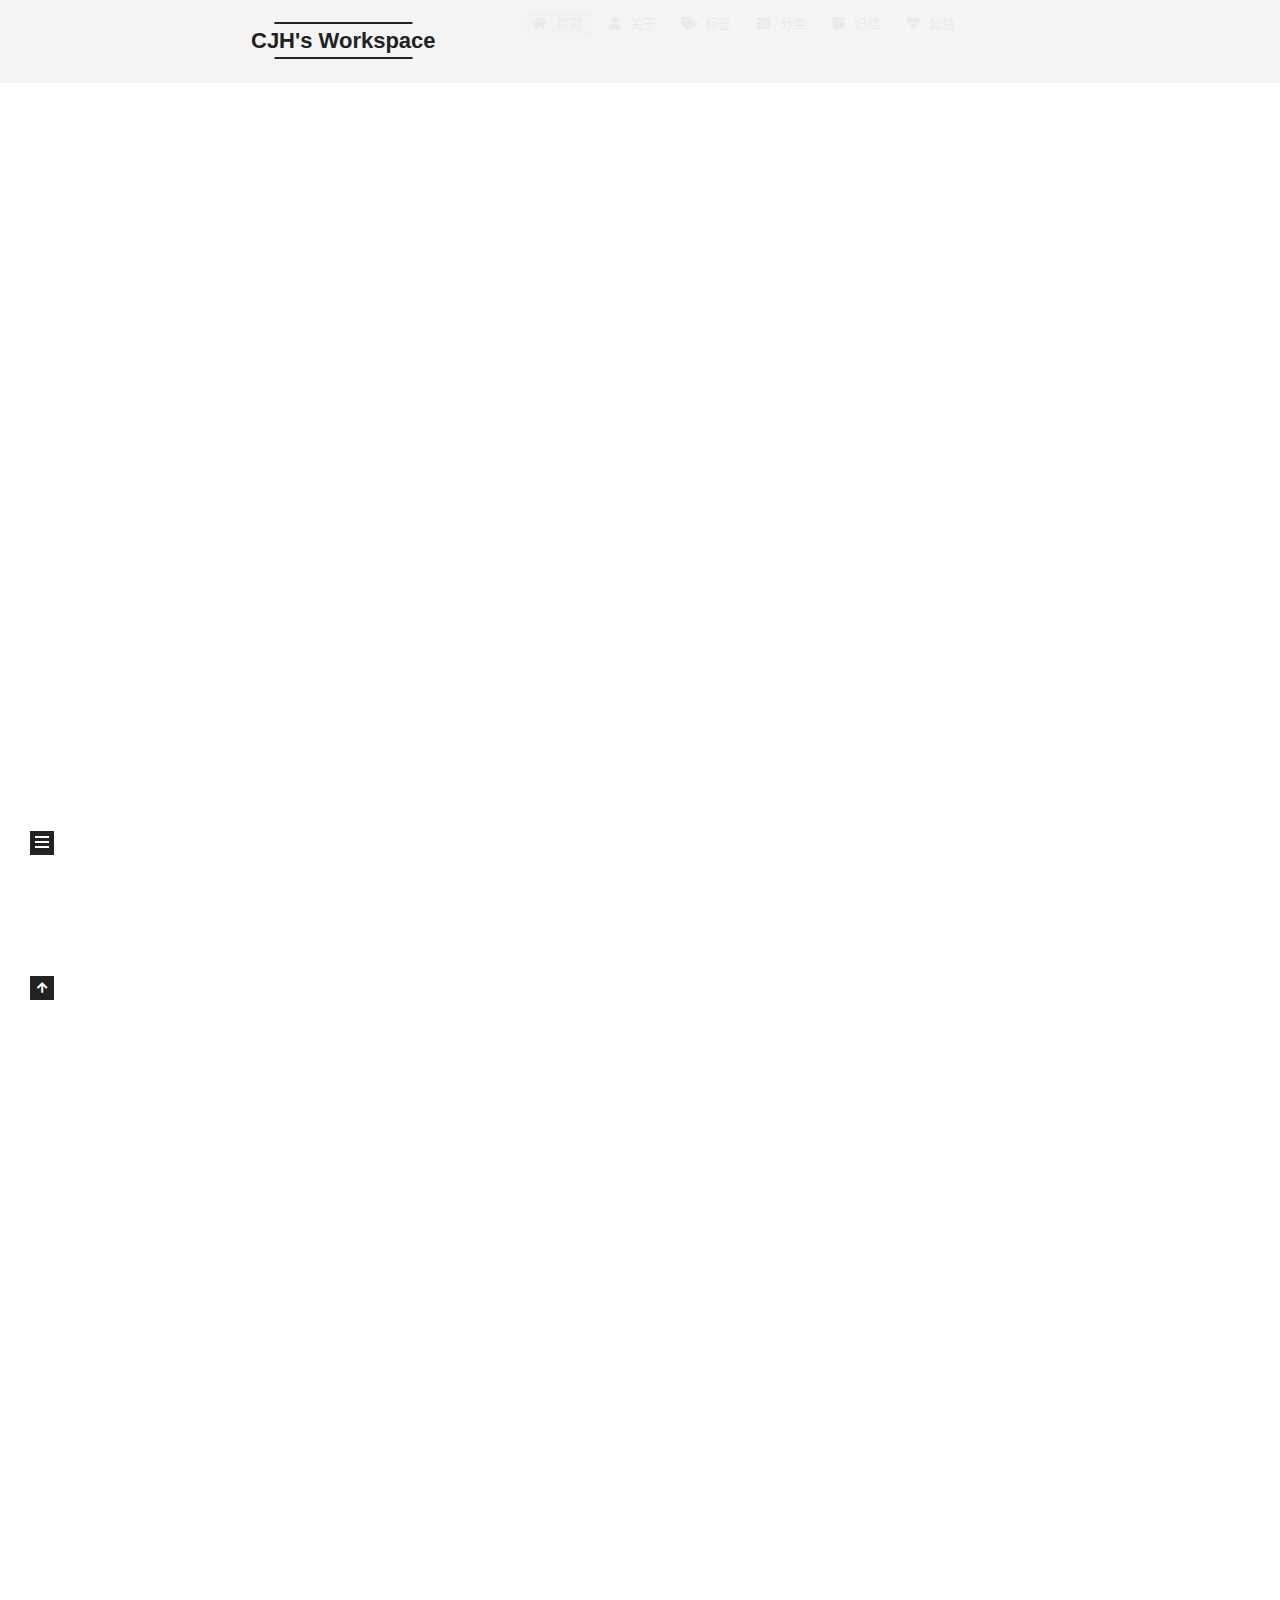
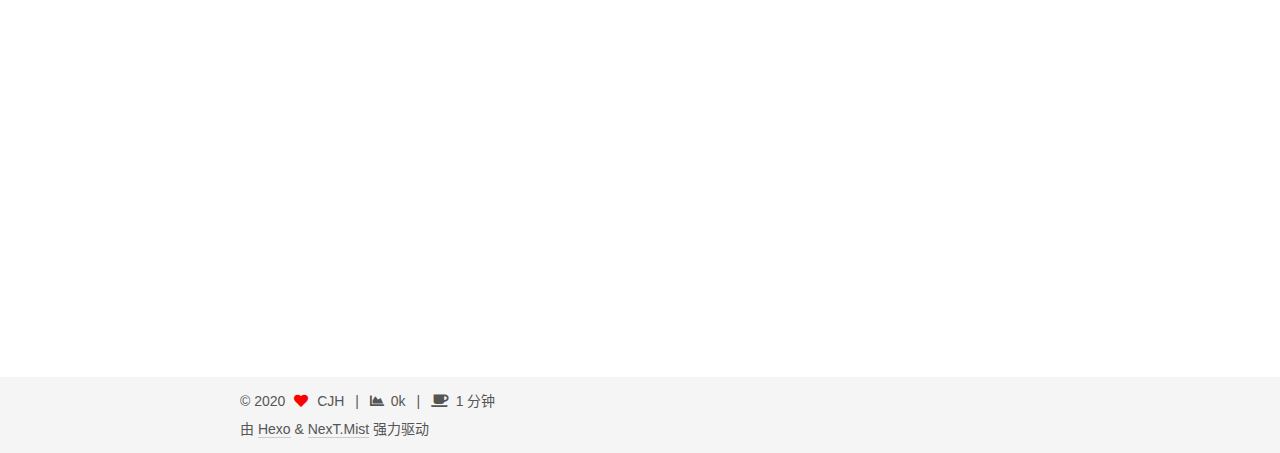
==== commit 18669410: "Site updated: 2020-04-21 08:59:23" ====
--- a/index.html
+++ b/index.html
@@ -192,7 +192,7 @@
               <span class="post-meta-item-text">发表于</span>
               
 
-              <time title="创建时间：2020-04-20 09:41:02 / 修改时间：15:48:10" itemprop="dateCreated datePublished" datetime="2020-04-20T09:41:02+08:00">2020-04-20</time>
+              <time title="创建时间：2020-04-20 09:41:02 / 修改时间：15:50:37" itemprop="dateCreated datePublished" datetime="2020-04-20T09:41:02+08:00">2020-04-20</time>
             </span>
 
           <br>
@@ -201,7 +201,7 @@
                 <i class="far fa-file-word"></i>
               </span>
                 <span class="post-meta-item-text">本文字数：</span>
-              <span>62</span>
+              <span>44</span>
             </span>
             <span class="post-meta-item" title="阅读时长">
               <span class="post-meta-item-icon">
@@ -220,7 +220,7 @@
     <div class="post-body" itemprop="articleBody">
 
       
-          <h1 id="1-Hexo安装"><a href="#1-Hexo安装" class="headerlink" title="1.Hexo安装"></a>1.Hexo安装</h1><h2 id="1-安装nodejs"><a href="#1-安装nodejs" class="headerlink" title="(1) 安装nodejs"></a>(1) 安装nodejs</h2><h2 id="2-安装git"><a href="#2-安装git" class="headerlink" title="(2) 安装git"></a>(2) 安装git</h2><h2 id="3-安装npm"><a href="#3-安装npm" class="headerlink" title="(3) 安装npm"></a>(3) 安装npm</h2><h2 id="4-安装hexo"><a href="#4-安装hexo" class="headerlink" title="(4) 安装hexo"></a>(4) 安装hexo</h2><h1 id="2-GitHub关联"><a href="#2-GitHub关联" class="headerlink" title="2.GitHub关联"></a>2.GitHub关联</h1><h1 id="3-Hexo美化"><a href="#3-Hexo美化" class="headerlink" title="3.Hexo美化"></a>3.Hexo美化</h1>
+          <h1 id="Hexo安装"><a href="#Hexo安装" class="headerlink" title="Hexo安装"></a>Hexo安装</h1><h2 id="安装nodejs"><a href="#安装nodejs" class="headerlink" title="安装nodejs"></a>安装nodejs</h2><h2 id="安装git"><a href="#安装git" class="headerlink" title="安装git"></a>安装git</h2><h2 id="安装npm"><a href="#安装npm" class="headerlink" title="安装npm"></a>安装npm</h2><h2 id="安装hexo"><a href="#安装hexo" class="headerlink" title="安装hexo"></a>安装hexo</h2><h1 id="GitHub关联"><a href="#GitHub关联" class="headerlink" title="GitHub关联"></a>GitHub关联</h1><h1 id="Hexo美化"><a href="#Hexo美化" class="headerlink" title="Hexo美化"></a>Hexo美化</h1>
       
     </div>
 
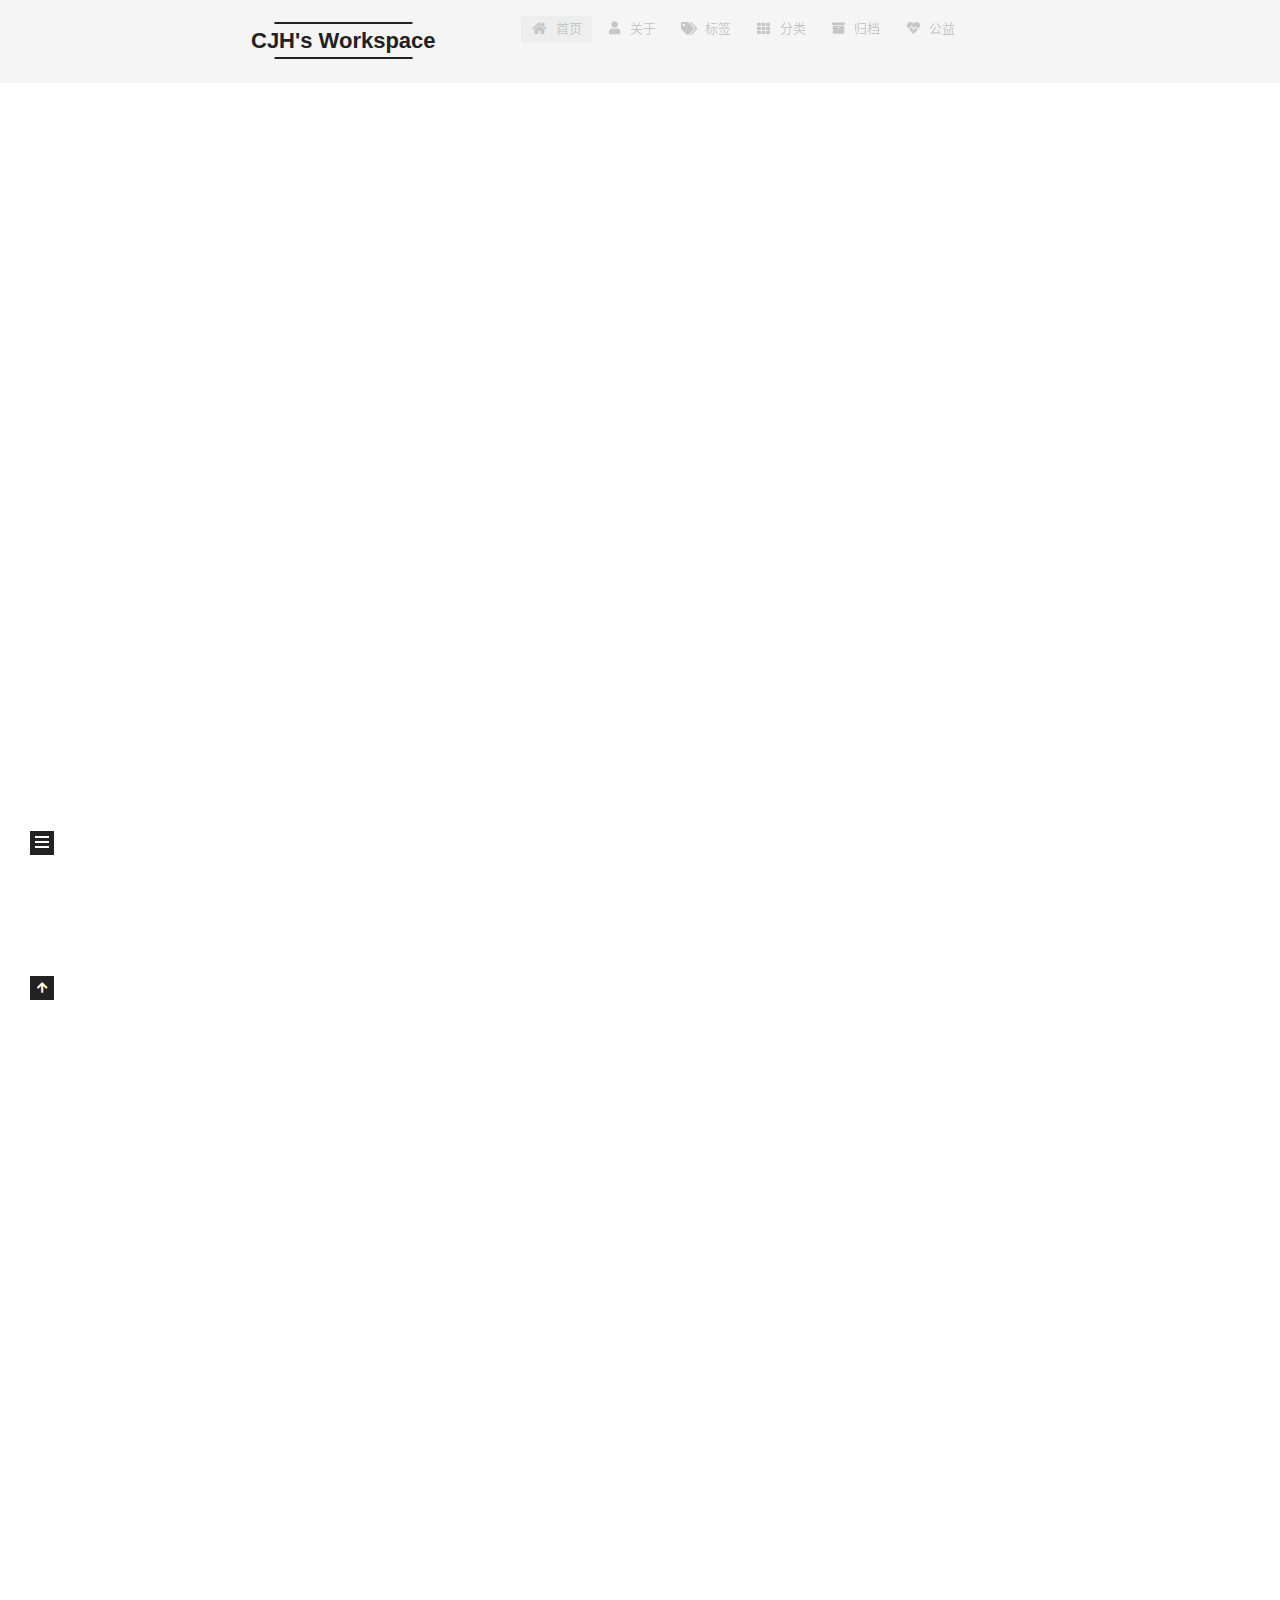
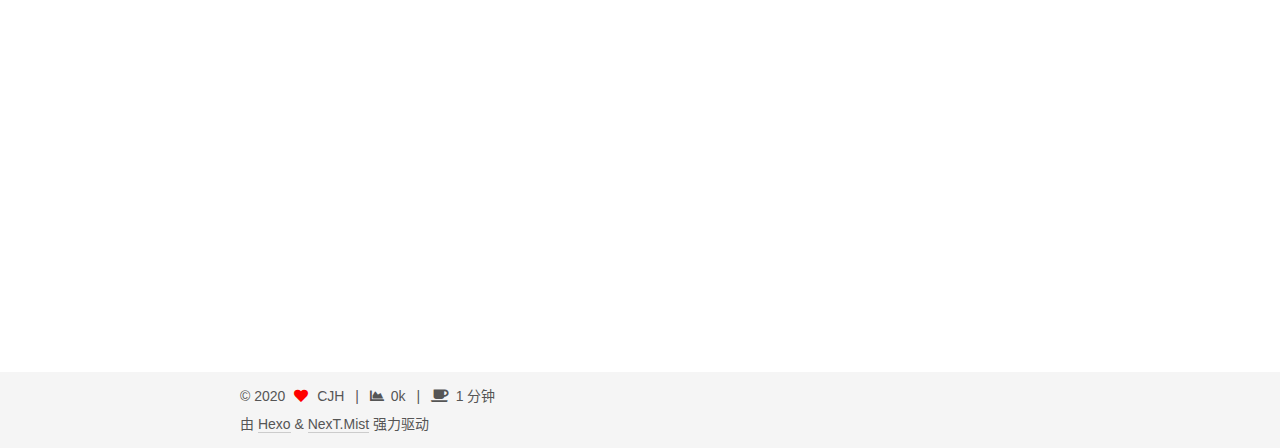
==== commit 70f4b739: "Site updated: 2020-04-21 09:44:01" ====
--- a/index.html
+++ b/index.html
@@ -167,6 +167,90 @@
   
   
   <article itemscope itemtype="http://schema.org/Article" class="post-block" lang="zh-CN">
+    <link itemprop="mainEntityOfPage" href="http://yoursite.com/2020/04/21/Hello-Hexo/">
+
+    <span hidden itemprop="author" itemscope itemtype="http://schema.org/Person">
+      <meta itemprop="image" content="/images/avatar.png">
+      <meta itemprop="name" content="CJH">
+      <meta itemprop="description" content="眼里藏星河，笑里带月光">
+    </span>
+
+    <span hidden itemprop="publisher" itemscope itemtype="http://schema.org/Organization">
+      <meta itemprop="name" content="CJH's Workspace">
+    </span>
+      <header class="post-header">
+        <h2 class="post-title" itemprop="name headline">
+          
+            <a href="/2020/04/21/Hello-Hexo/" class="post-title-link" itemprop="url">Hello Hexo</a>
+        </h2>
+
+        <div class="post-meta">
+            <span class="post-meta-item">
+              <span class="post-meta-item-icon">
+                <i class="far fa-calendar"></i>
+              </span>
+              <span class="post-meta-item-text">发表于</span>
+
+              <time title="创建时间：2020-04-21 09:43:09" itemprop="dateCreated datePublished" datetime="2020-04-21T09:43:09+08:00">2020-04-21</time>
+            </span>
+
+          <br>
+            <span class="post-meta-item" title="本文字数">
+              <span class="post-meta-item-icon">
+                <i class="far fa-file-word"></i>
+              </span>
+                <span class="post-meta-item-text">本文字数：</span>
+              <span>357</span>
+            </span>
+            <span class="post-meta-item" title="阅读时长">
+              <span class="post-meta-item-icon">
+                <i class="far fa-clock"></i>
+              </span>
+                <span class="post-meta-item-text">阅读时长 &asymp;</span>
+              <span>1 分钟</span>
+            </span>
+
+        </div>
+      </header>
+
+    
+    
+    
+    <div class="post-body" itemprop="articleBody">
+
+      
+          <p>Welcome to <a href="https://hexo.io/" target="_blank" rel="noopener">Hexo</a>! This is your very first post. Check <a href="https://hexo.io/docs/" target="_blank" rel="noopener">documentation</a> for more info. If you get any problems when using Hexo, you can find the answer in <a href="https://hexo.io/docs/troubleshooting.html" target="_blank" rel="noopener">troubleshooting</a> or you can ask me on <a href="https://github.com/hexojs/hexo/issues" target="_blank" rel="noopener">GitHub</a>.</p>
+<h2 id="Quick-Start"><a href="#Quick-Start" class="headerlink" title="Quick Start"></a>Quick Start</h2><h3 id="Create-a-new-post"><a href="#Create-a-new-post" class="headerlink" title="Create a new post"></a>Create a new post</h3><figure class="highlight bash"><table><tr><td class="gutter"><pre><span class="line">1</span><br></pre></td><td class="code"><pre><span class="line">$ hexo new <span class="string">"My New Post"</span></span><br></pre></td></tr></table></figure>
+
+<p>More info: <a href="https://hexo.io/docs/writing.html" target="_blank" rel="noopener">Writing</a></p>
+<h3 id="Run-server"><a href="#Run-server" class="headerlink" title="Run server"></a>Run server</h3><figure class="highlight bash"><table><tr><td class="gutter"><pre><span class="line">1</span><br></pre></td><td class="code"><pre><span class="line">$ hexo server</span><br></pre></td></tr></table></figure>
+
+<p>More info: <a href="https://hexo.io/docs/server.html" target="_blank" rel="noopener">Server</a></p>
+<h3 id="Generate-static-files"><a href="#Generate-static-files" class="headerlink" title="Generate static files"></a>Generate static files</h3><figure class="highlight bash"><table><tr><td class="gutter"><pre><span class="line">1</span><br></pre></td><td class="code"><pre><span class="line">$ hexo generate</span><br></pre></td></tr></table></figure>
+
+<p>More info: <a href="https://hexo.io/docs/generating.html" target="_blank" rel="noopener">Generating</a></p>
+<h3 id="Deploy-to-remote-sites"><a href="#Deploy-to-remote-sites" class="headerlink" title="Deploy to remote sites"></a>Deploy to remote sites</h3><figure class="highlight bash"><table><tr><td class="gutter"><pre><span class="line">1</span><br></pre></td><td class="code"><pre><span class="line">$ hexo deploy</span><br></pre></td></tr></table></figure>
+
+<p>More info: <a href="https://hexo.io/docs/one-command-deployment.html" target="_blank" rel="noopener">Deployment</a></p>
+
+      
+    </div>
+
+    
+    
+    
+      <footer class="post-footer">
+        <div class="post-eof"></div>
+      </footer>
+  </article>
+  
+  
+  
+
+      
+  
+  
+  <article itemscope itemtype="http://schema.org/Article" class="post-block" lang="zh-CN">
     <link itemprop="mainEntityOfPage" href="http://yoursite.com/2020/04/20/New-Blog/">
 
     <span hidden itemprop="author" itemscope itemtype="http://schema.org/Person">
@@ -221,90 +305,6 @@
 
       
           <h1 id="Hexo安装"><a href="#Hexo安装" class="headerlink" title="Hexo安装"></a>Hexo安装</h1><h2 id="安装nodejs"><a href="#安装nodejs" class="headerlink" title="安装nodejs"></a>安装nodejs</h2><h2 id="安装git"><a href="#安装git" class="headerlink" title="安装git"></a>安装git</h2><h2 id="安装npm"><a href="#安装npm" class="headerlink" title="安装npm"></a>安装npm</h2><h2 id="安装hexo"><a href="#安装hexo" class="headerlink" title="安装hexo"></a>安装hexo</h2><h1 id="GitHub关联"><a href="#GitHub关联" class="headerlink" title="GitHub关联"></a>GitHub关联</h1><h1 id="Hexo美化"><a href="#Hexo美化" class="headerlink" title="Hexo美化"></a>Hexo美化</h1>
-      
-    </div>
-
-    
-    
-    
-      <footer class="post-footer">
-        <div class="post-eof"></div>
-      </footer>
-  </article>
-  
-  
-  
-
-      
-  
-  
-  <article itemscope itemtype="http://schema.org/Article" class="post-block" lang="zh-CN">
-    <link itemprop="mainEntityOfPage" href="http://yoursite.com/2020/04/17/hello-world/">
-
-    <span hidden itemprop="author" itemscope itemtype="http://schema.org/Person">
-      <meta itemprop="image" content="/images/avatar.png">
-      <meta itemprop="name" content="CJH">
-      <meta itemprop="description" content="眼里藏星河，笑里带月光">
-    </span>
-
-    <span hidden itemprop="publisher" itemscope itemtype="http://schema.org/Organization">
-      <meta itemprop="name" content="CJH's Workspace">
-    </span>
-      <header class="post-header">
-        <h2 class="post-title" itemprop="name headline">
-          
-            <a href="/2020/04/17/hello-world/" class="post-title-link" itemprop="url">Hello World</a>
-        </h2>
-
-        <div class="post-meta">
-            <span class="post-meta-item">
-              <span class="post-meta-item-icon">
-                <i class="far fa-calendar"></i>
-              </span>
-              <span class="post-meta-item-text">发表于</span>
-
-              <time title="创建时间：2020-04-17 12:55:41" itemprop="dateCreated datePublished" datetime="2020-04-17T12:55:41+08:00">2020-04-17</time>
-            </span>
-
-          <br>
-            <span class="post-meta-item" title="本文字数">
-              <span class="post-meta-item-icon">
-                <i class="far fa-file-word"></i>
-              </span>
-                <span class="post-meta-item-text">本文字数：</span>
-              <span>357</span>
-            </span>
-            <span class="post-meta-item" title="阅读时长">
-              <span class="post-meta-item-icon">
-                <i class="far fa-clock"></i>
-              </span>
-                <span class="post-meta-item-text">阅读时长 &asymp;</span>
-              <span>1 分钟</span>
-            </span>
-
-        </div>
-      </header>
-
-    
-    
-    
-    <div class="post-body" itemprop="articleBody">
-
-      
-          <p>Welcome to <a href="https://hexo.io/" target="_blank" rel="noopener">Hexo</a>! This is your very first post. Check <a href="https://hexo.io/docs/" target="_blank" rel="noopener">documentation</a> for more info. If you get any problems when using Hexo, you can find the answer in <a href="https://hexo.io/docs/troubleshooting.html" target="_blank" rel="noopener">troubleshooting</a> or you can ask me on <a href="https://github.com/hexojs/hexo/issues" target="_blank" rel="noopener">GitHub</a>.</p>
-<h2 id="Quick-Start"><a href="#Quick-Start" class="headerlink" title="Quick Start"></a>Quick Start</h2><h3 id="Create-a-new-post"><a href="#Create-a-new-post" class="headerlink" title="Create a new post"></a>Create a new post</h3><figure class="highlight bash"><table><tr><td class="gutter"><pre><span class="line">1</span><br></pre></td><td class="code"><pre><span class="line">$ hexo new <span class="string">"My New Post"</span></span><br></pre></td></tr></table></figure>
-
-<p>More info: <a href="https://hexo.io/docs/writing.html" target="_blank" rel="noopener">Writing</a></p>
-<h3 id="Run-server"><a href="#Run-server" class="headerlink" title="Run server"></a>Run server</h3><figure class="highlight bash"><table><tr><td class="gutter"><pre><span class="line">1</span><br></pre></td><td class="code"><pre><span class="line">$ hexo server</span><br></pre></td></tr></table></figure>
-
-<p>More info: <a href="https://hexo.io/docs/server.html" target="_blank" rel="noopener">Server</a></p>
-<h3 id="Generate-static-files"><a href="#Generate-static-files" class="headerlink" title="Generate static files"></a>Generate static files</h3><figure class="highlight bash"><table><tr><td class="gutter"><pre><span class="line">1</span><br></pre></td><td class="code"><pre><span class="line">$ hexo generate</span><br></pre></td></tr></table></figure>
-
-<p>More info: <a href="https://hexo.io/docs/generating.html" target="_blank" rel="noopener">Generating</a></p>
-<h3 id="Deploy-to-remote-sites"><a href="#Deploy-to-remote-sites" class="headerlink" title="Deploy to remote sites"></a>Deploy to remote sites</h3><figure class="highlight bash"><table><tr><td class="gutter"><pre><span class="line">1</span><br></pre></td><td class="code"><pre><span class="line">$ hexo deploy</span><br></pre></td></tr></table></figure>
-
-<p>More info: <a href="https://hexo.io/docs/one-command-deployment.html" target="_blank" rel="noopener">Deployment</a></p>
-
       
     </div>
 
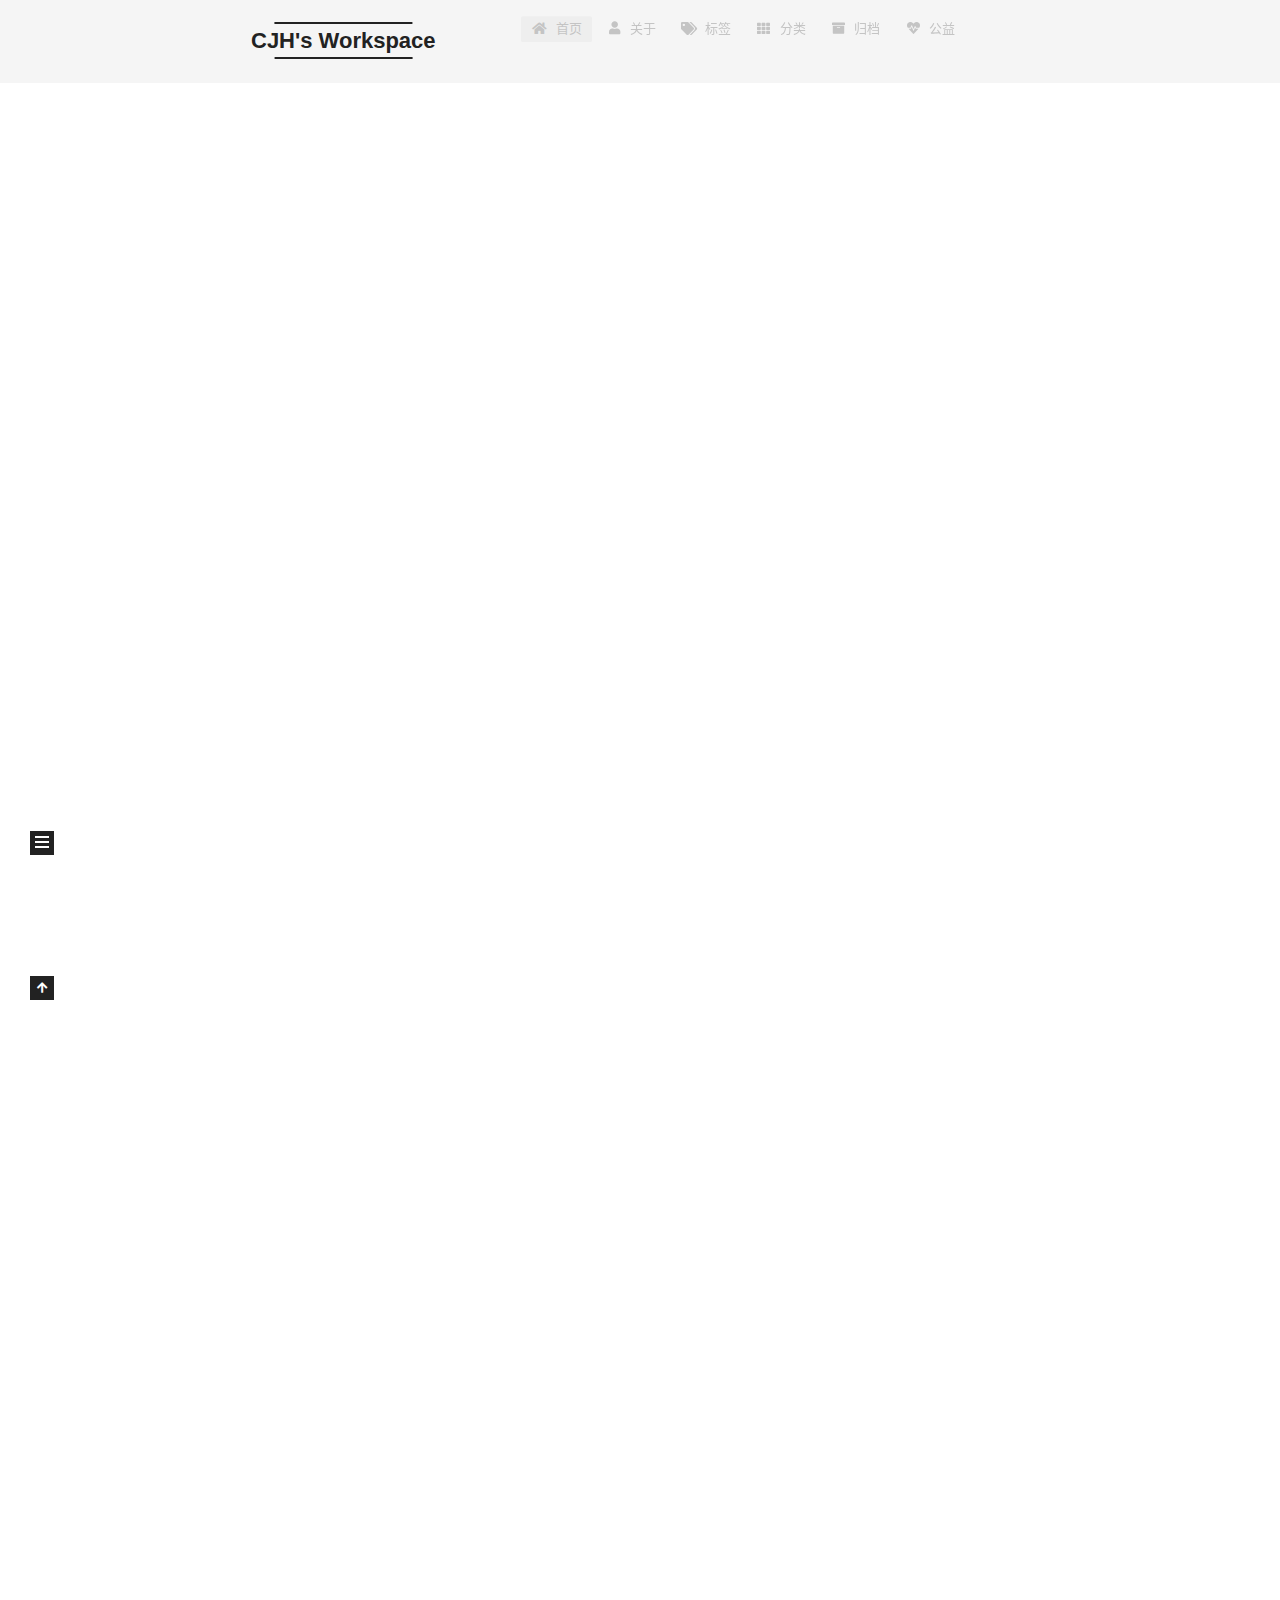
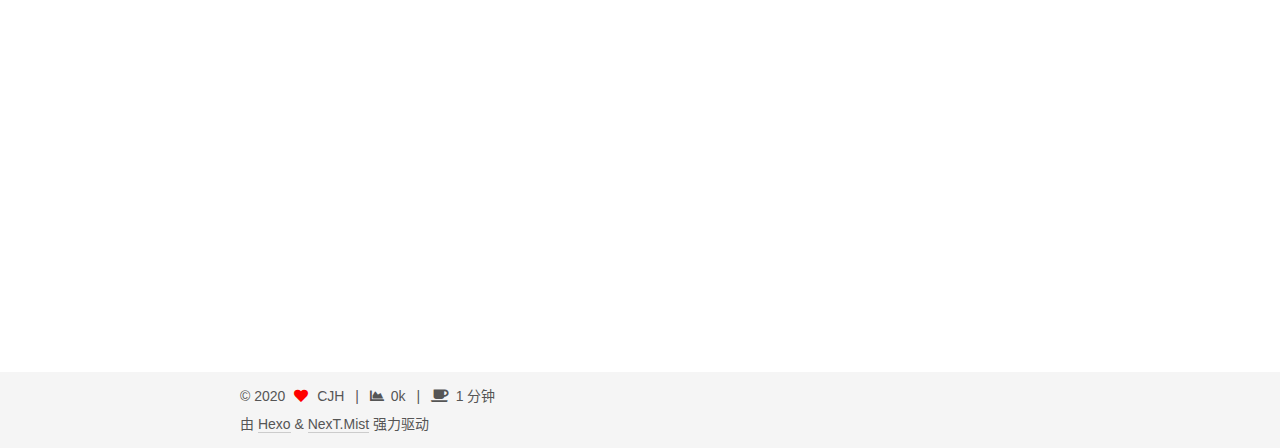
==== commit 94f49355: "Site updated: 2020-04-21 14:43:42" ====
--- a/index.html
+++ b/index.html
@@ -398,6 +398,30 @@
 
       </div>
 
+
+      
+      <div class="links-of-blogroll motion-element links-of-blogroll-block">
+        <div class="links-of-blogroll-title">
+          <!-- modify icon to fire by szw -->
+          <i class="fa fa-history fa-" aria-hidden="true"></i>
+          近期文章
+        </div>
+        <ul class="links-of-blogroll-list">
+          
+          
+            <li>
+              <a href="/" title="" target="_blank"></a>
+            </li>
+          
+            <li>
+              <a href="/" title="" target="_blank"></a>
+            </li>
+          
+        </ul>
+      </div>
+     
+
+
     </div>
   </aside>
   <div id="sidebar-dimmer"></div>
